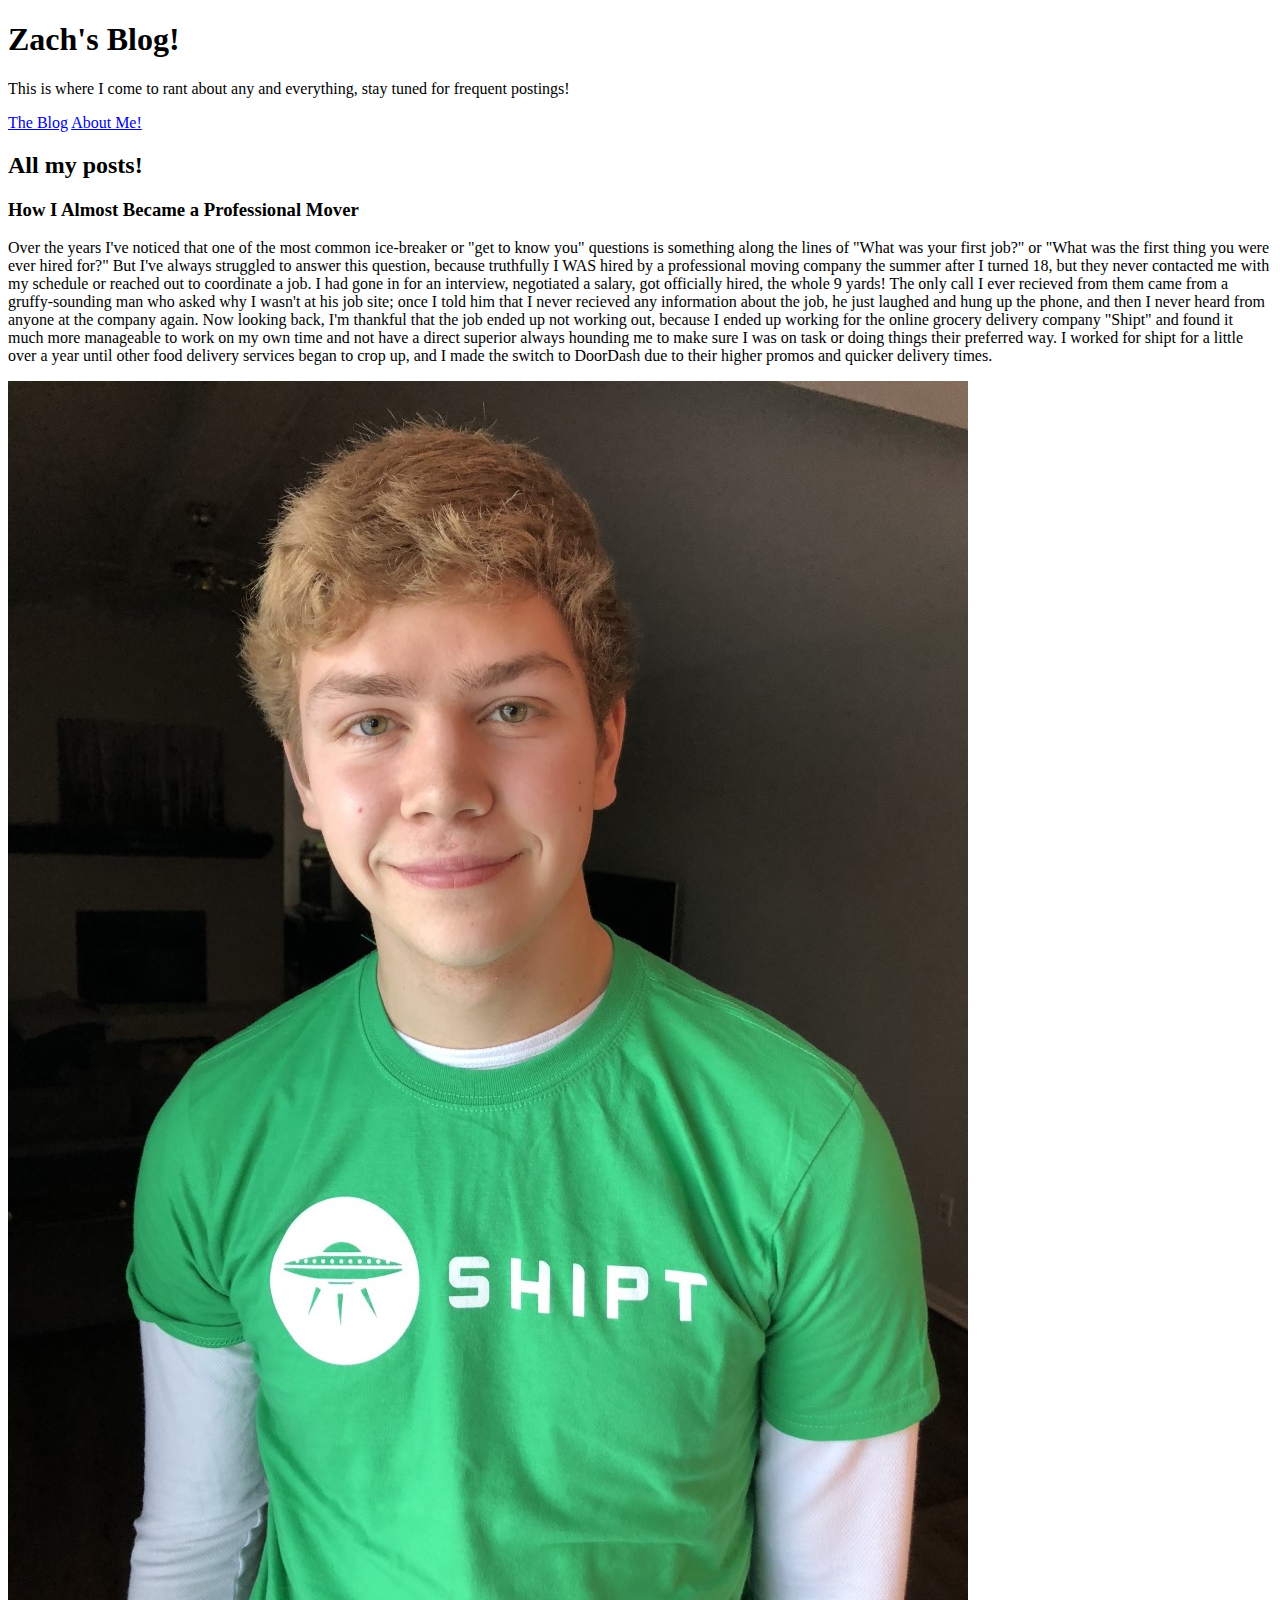
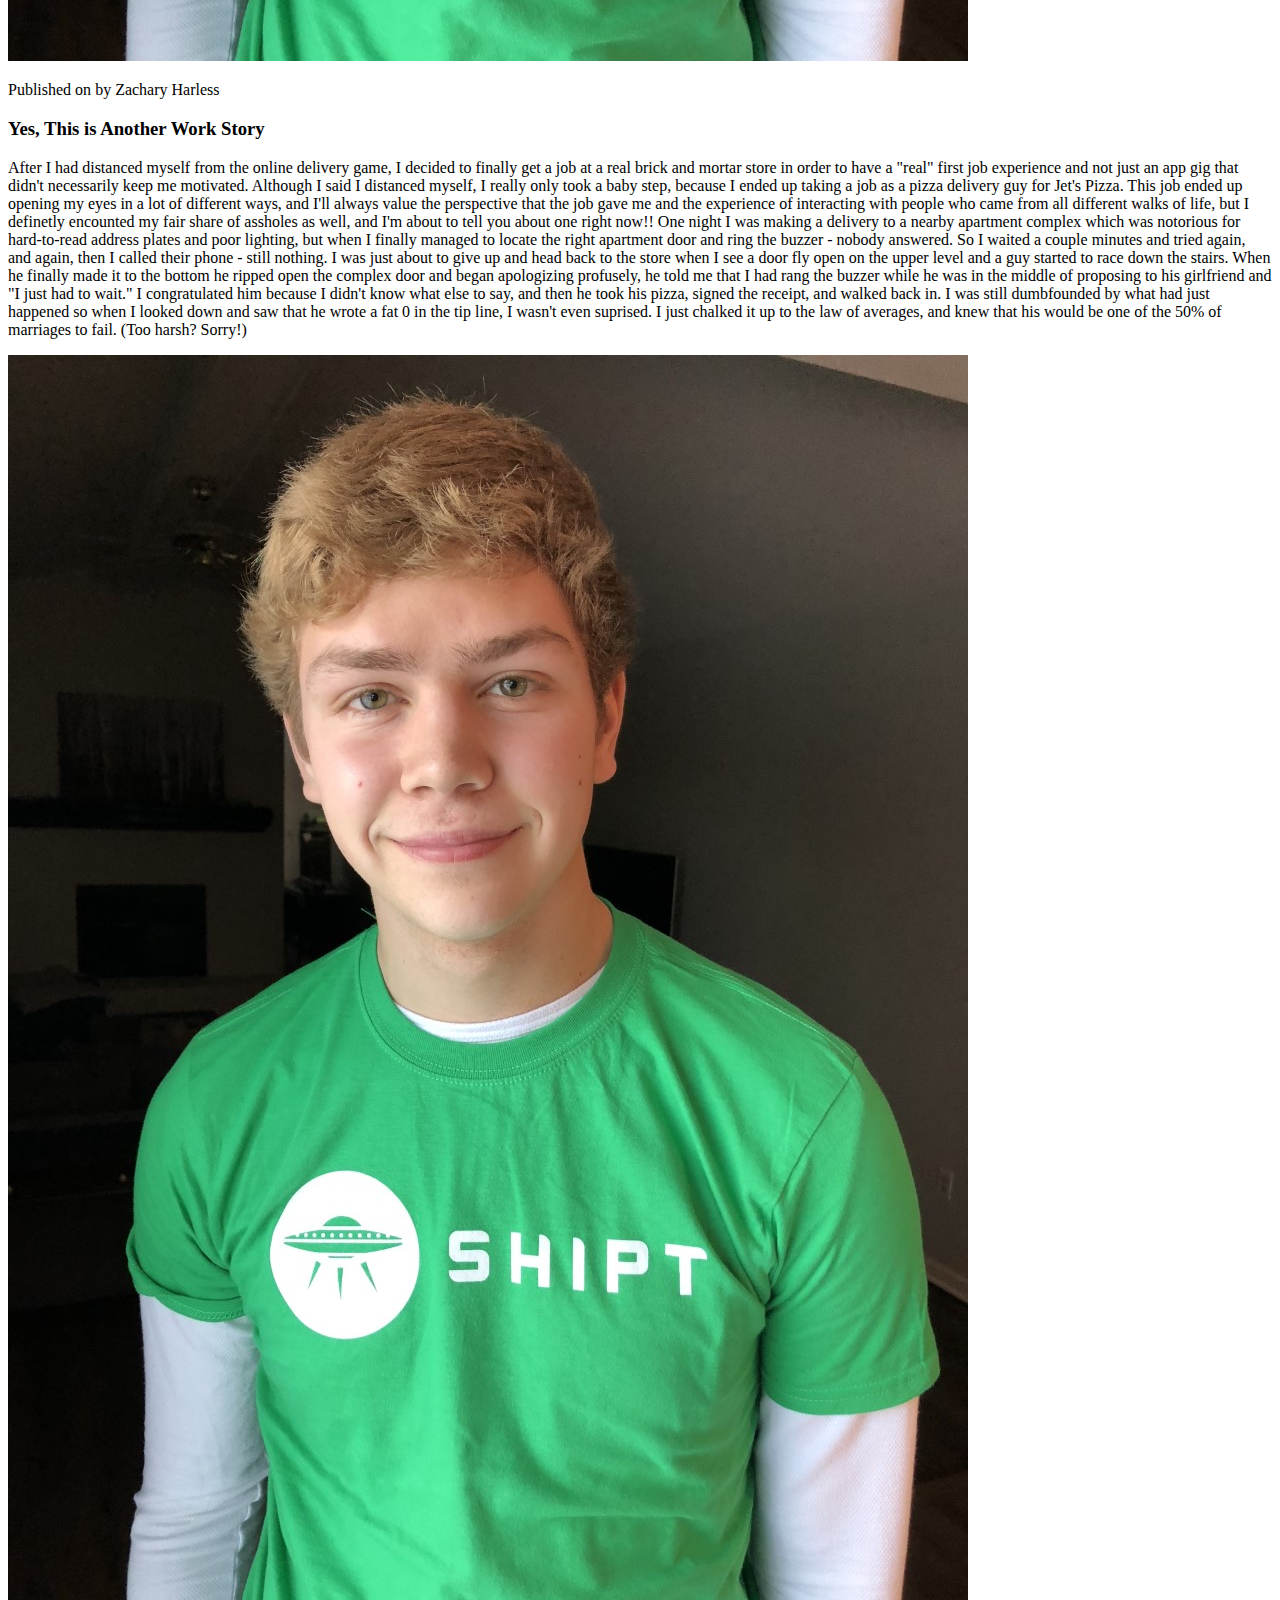
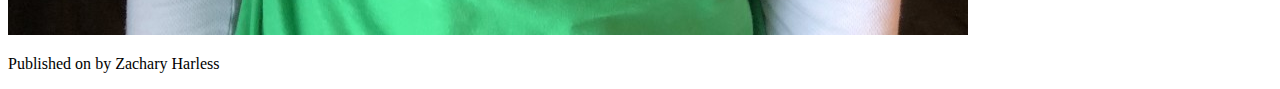
==== index.html @ 941eda1e "second commit (big fixes)" ====
<!DOCTYPE html>
<html lang="en">
<head>
    <meta charset="UTF-8">
    <meta http-equiv="X-UA-Compatible" content="IE=edge">
    <meta name="viewport" content="width=device-width, initial-scale=1.0">
    <meta name="author" content="Zachary Harless">
    <title>Document</title>
</head>
<body>
    <header>
        <h1> Zach's Blog!</h1>
        <p>This is where I come to rant about any and everything, stay tuned for frequent postings!</p>
    </header>
    <nav>
        <a href='index.html'>The Blog</a>
        <a href='about.html'>About Me!</a>
    </nav>
    <section> <h2>All my posts!</h2>
        <article>
            <h3> How I Almost Became a Professional Mover</h3>
            <p>Over the years I've noticed that one of the most common ice-breaker or "get to know you" questions is
                something along the lines of "What was your first job?" or "What was the first thing you were ever hired for?"
                But I've always struggled to answer this question, because truthfully I WAS hired by a professional moving
                company the summer after I turned 18, but they never contacted me with my schedule or reached out to coordinate a job.
                I had gone in for an interview, negotiated a salary, got officially hired, the whole 9 yards! The only call I ever recieved
                from them came from a gruffy-sounding man who asked why I wasn't at his job site; once I told him that I 
                never recieved any information about the job, he just laughed and hung up the phone, and then I never heard from anyone at
                the company again. Now looking back, I'm thankful that the job ended up not working out, because I ended up working for the 
                online grocery delivery company "Shipt" and found it much more manageable to work on my own time and not have a direct superior
                always hounding me to make sure I was on task or doing things their preferred way. I worked for shipt for a little over a year
                until other food delivery services began to crop up, and I made the switch to DoorDash due to their higher promos and quicker
                delivery times.
            </p>

            <p><img src="shipt.jpg" alt="Enjoy this picture of when I first started working at shipt!"></p>

            <p>Published on<time datetime="2021-10-14 21:00"></time> by Zachary Harless</p>
        </article>
        <article>
            <h3> Yes, This is Another Work Story</h3>
            <p> After I had distanced myself from the online delivery game, I decided to finally get a job at a real brick and mortar
                store in order to have a "real" first job experience and not just an app gig that didn't necessarily keep me motivated. Although
                I said I distanced myself, I really only took a baby step, because I ended up taking a job as a pizza delivery guy for Jet's Pizza.
                This job ended up opening my eyes in a lot of different ways, and I'll always value the perspective that the job gave me and the
                experience of interacting with people who came from all different walks of life, but I definetly encounted my fair share of assholes as well, and
                I'm about to tell you about one right now!! One night I was making a delivery to a nearby apartment complex which was notorious for hard-to-read
                address plates and poor lighting, but when I finally managed to locate the right apartment door and ring the buzzer - nobody answered. So I
                waited a couple minutes and tried again, and again, then I called their phone - still nothing. I was just about to give up and head back
                to the store when I see a door fly open on the upper level and a guy started to race down the stairs. When he finally made it to the bottom he ripped
                open the complex door and began apologizing profusely, he told me that I had rang the buzzer while he was in the middle of proposing to his girlfriend
                and "I just had to wait." I congratulated him because I didn't know what else to say, and then he took his pizza, signed the receipt, and walked back in.
                I was still dumbfounded by what had just happened so when I looked down and saw that he wrote a fat 0 in the tip line, I wasn't even suprised. I just chalked
                it up to the law of averages, and knew that his would be one of the 50% of marriages to fail. (Too harsh? Sorry!)
            </p>

            <p><img src="shipt.jpg" alt="Click the image to see what his girlfriend saw!"></p>

            <p>Published on<time datetime="2021-10-14 22:00"></time> by Zachary Harless</p>

        </article>
    </section>
</body>
</html>
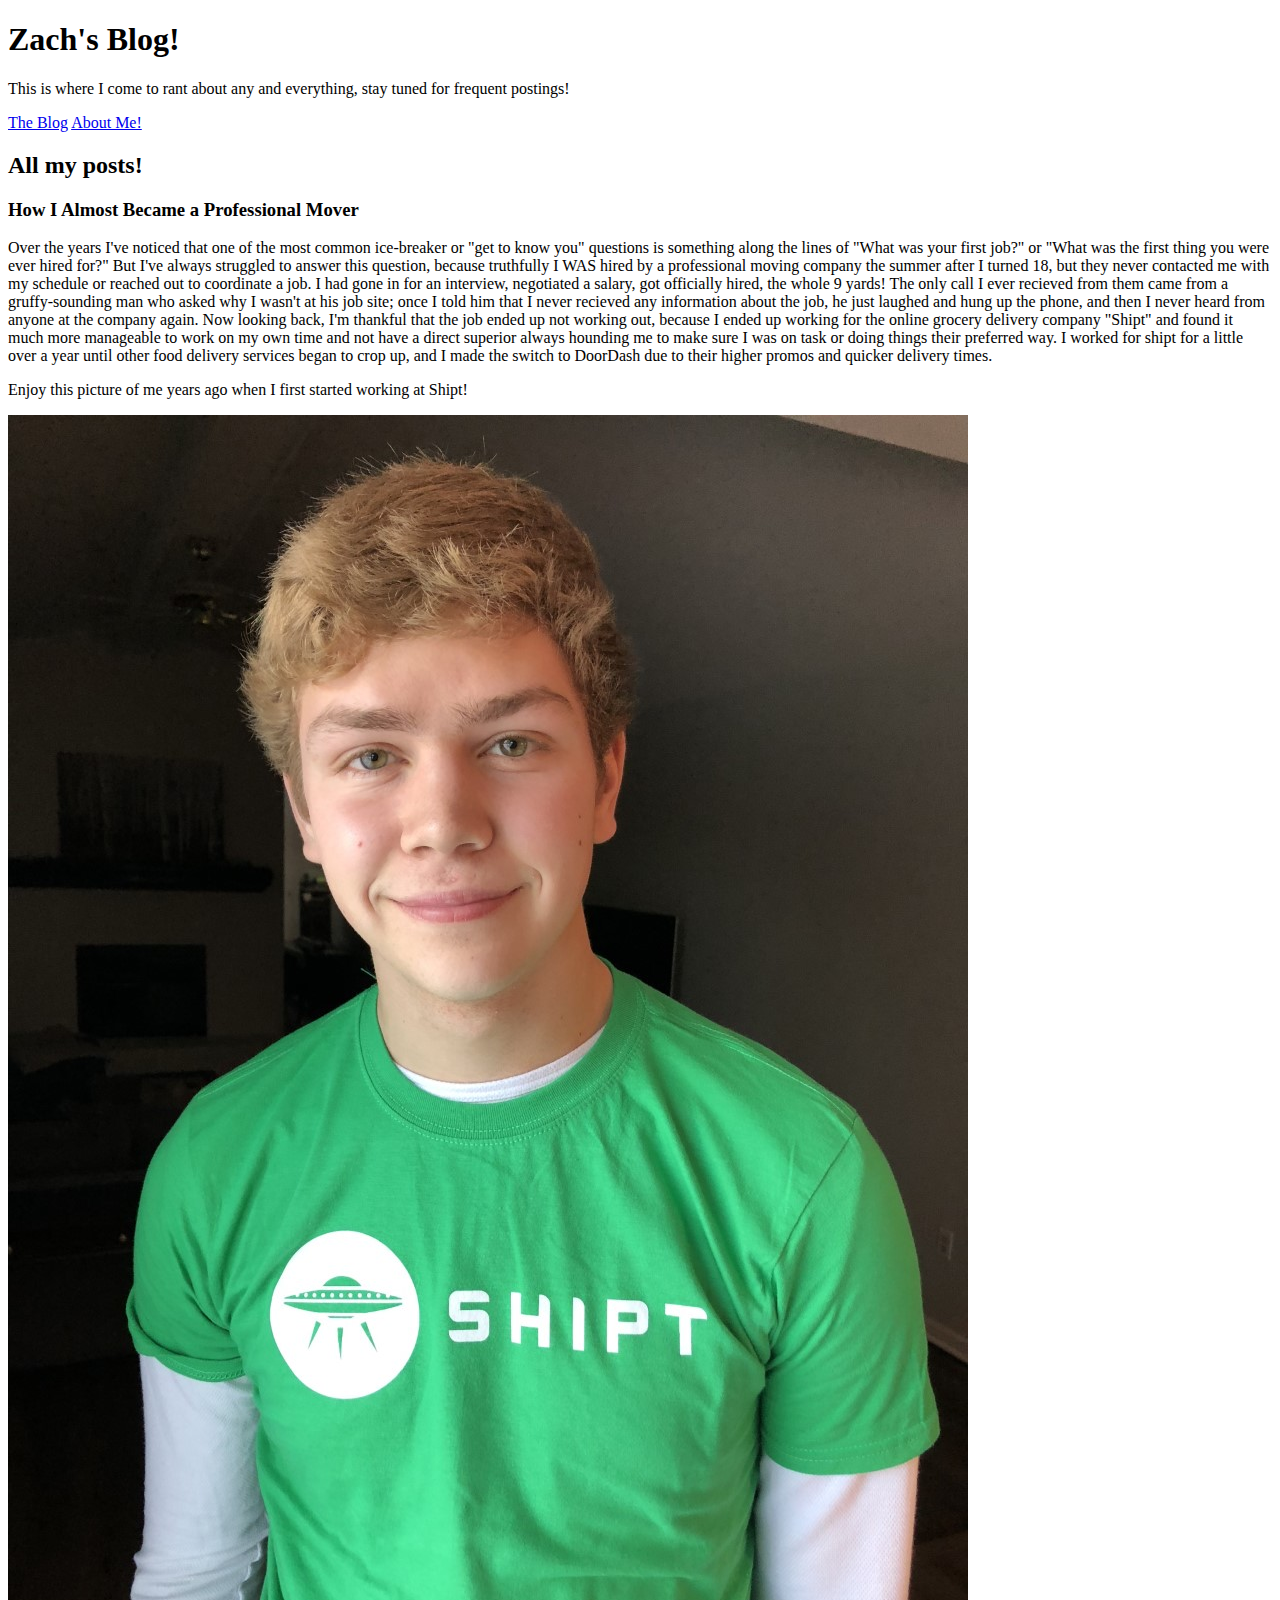
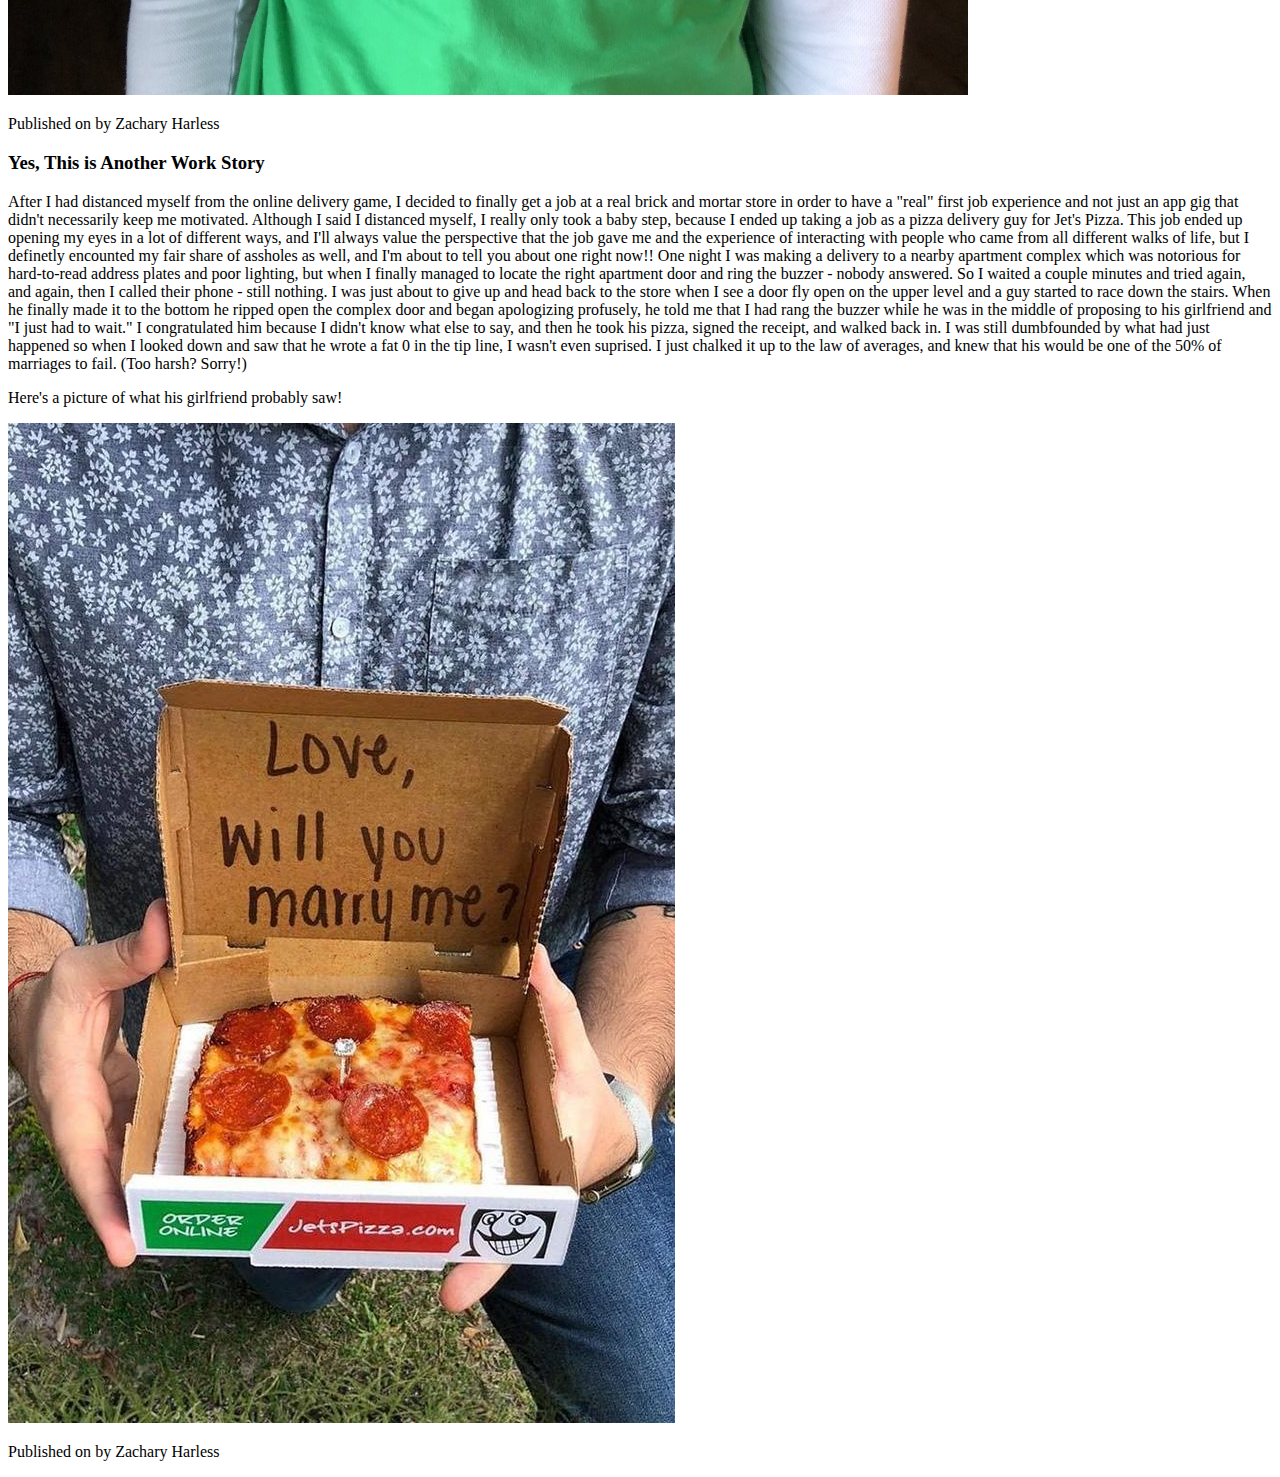
==== commit 353d9db5: "Fixed the pictures" ====
--- a/index.html
+++ b/index.html
@@ -33,6 +33,8 @@
                 delivery times.
             </p>
 
+            <p> Enjoy this picture of me years ago when I first started working at Shipt!</p>
+
             <p><img src="shipt.jpg" alt="Enjoy this picture of when I first started working at shipt!"></p>
 
             <p>Published on<time datetime="2021-10-14 21:00"></time> by Zachary Harless</p>
@@ -54,7 +56,9 @@
                 it up to the law of averages, and knew that his would be one of the 50% of marriages to fail. (Too harsh? Sorry!)
             </p>
 
-            <p><img src="shipt.jpg" alt="Click the image to see what his girlfriend saw!"></p>
+            <p>Here's a picture of what his girlfriend probably saw!</p>
+
+            <p><img src="pizzaring.jpg" alt="Click the image to see what his girlfriend saw!"></p>
 
             <p>Published on<time datetime="2021-10-14 22:00"></time> by Zachary Harless</p>
 
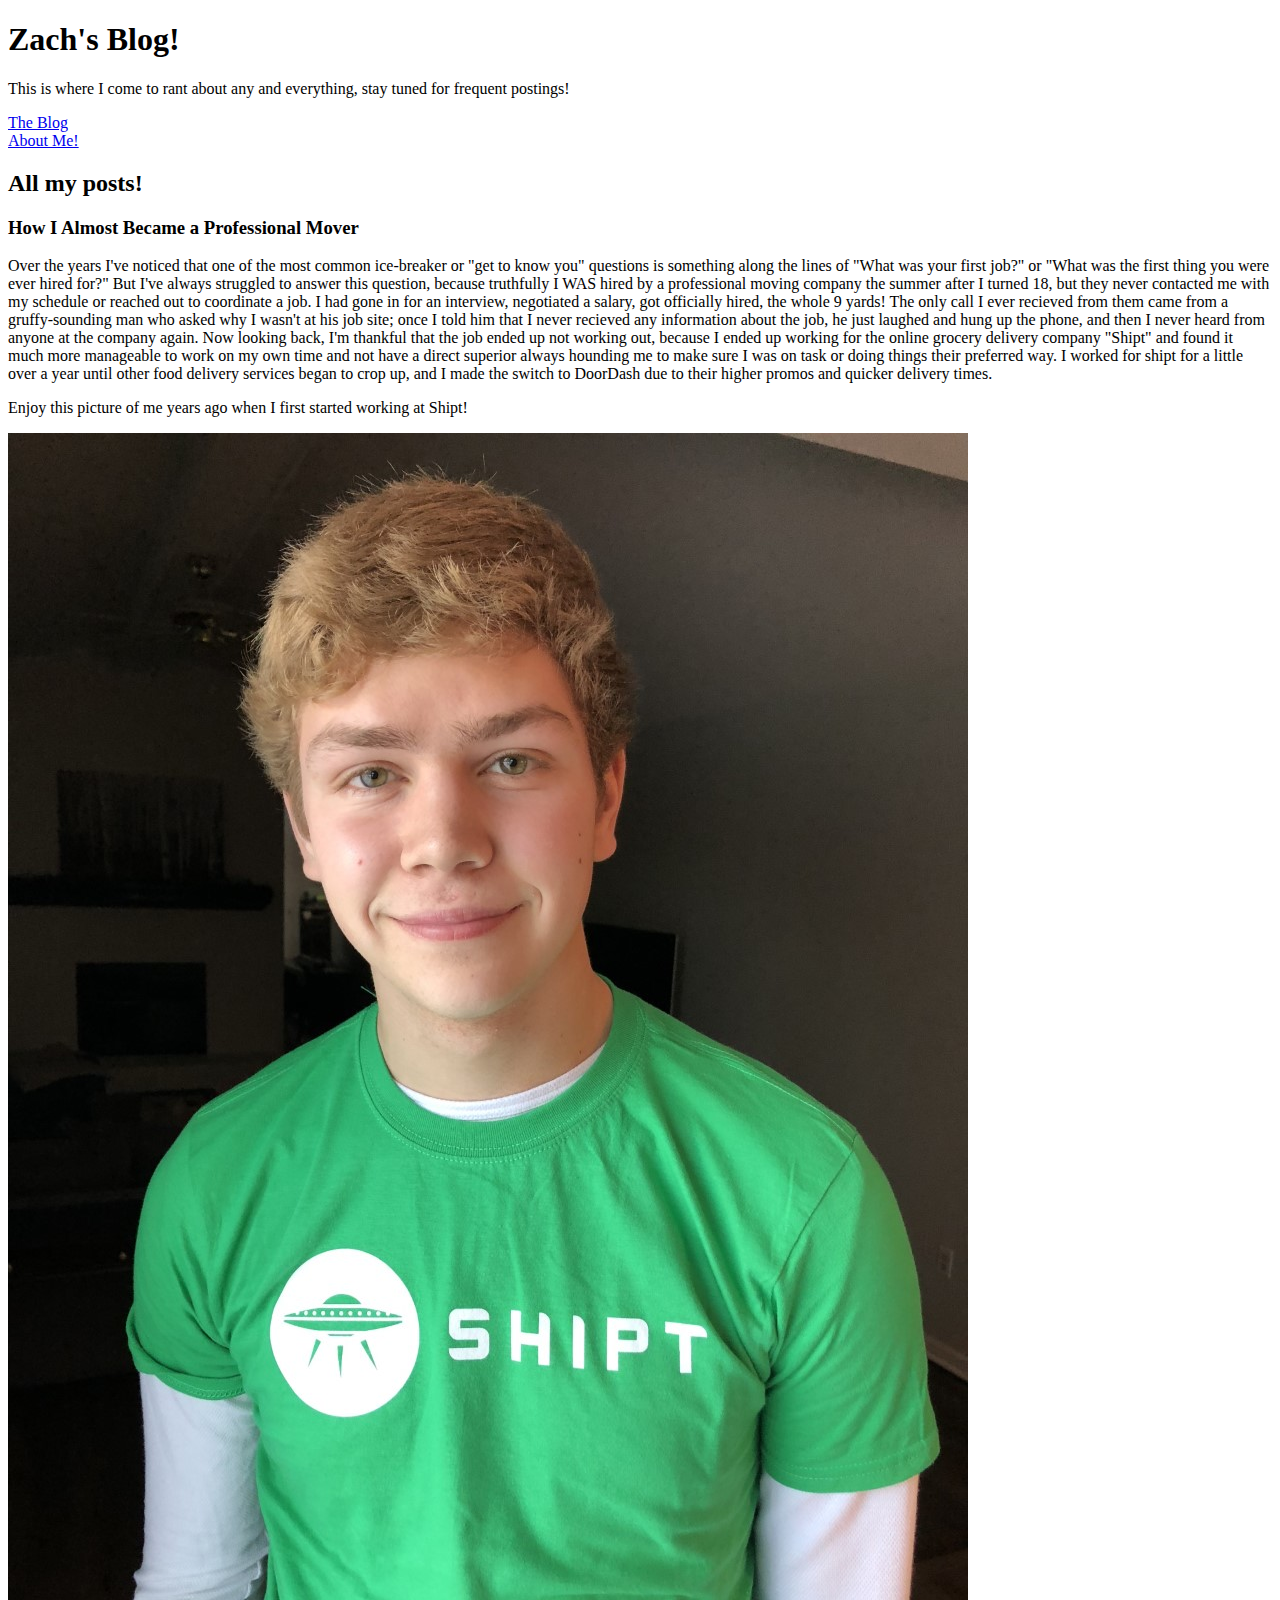
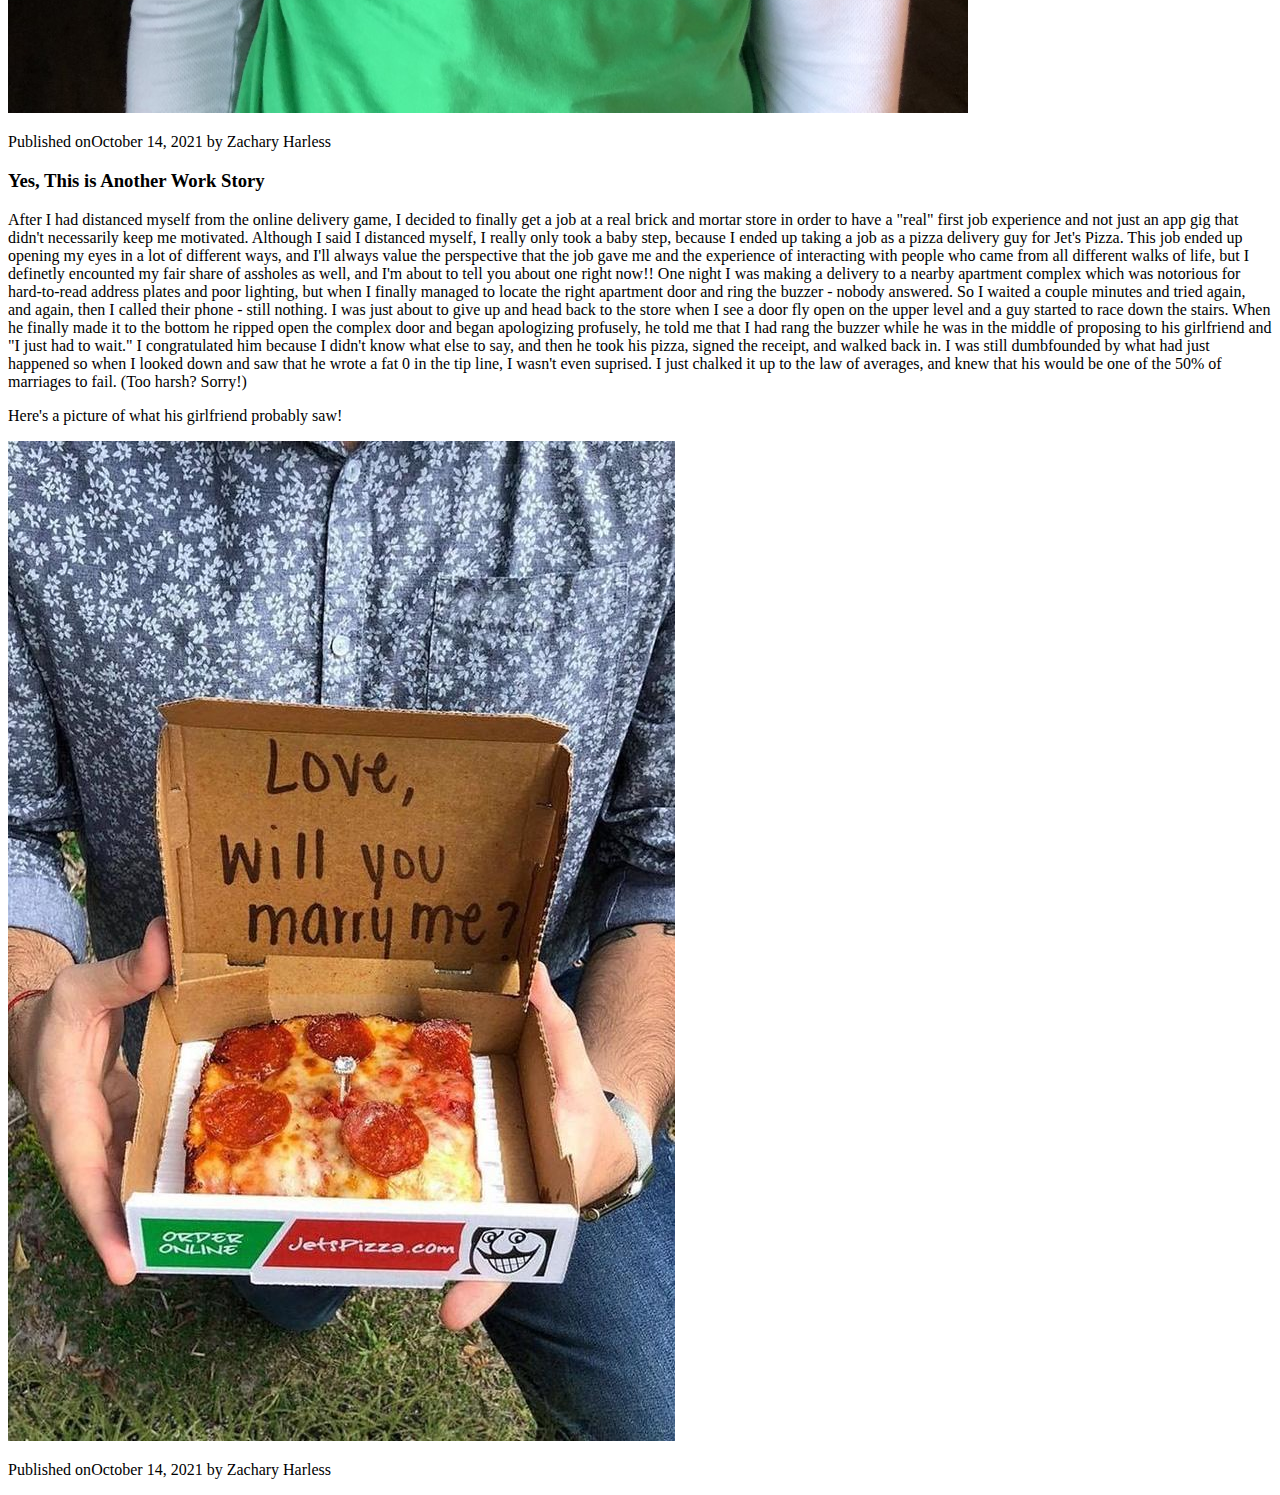
==== commit 33f7f576: "fixed published by date" ====
--- a/index.html
+++ b/index.html
@@ -13,7 +13,7 @@
         <p>This is where I come to rant about any and everything, stay tuned for frequent postings!</p>
     </header>
     <nav>
-        <a href='index.html'>The Blog</a>
+        <a href='index.html'>The Blog</a><br>
         <a href='about.html'>About Me!</a>
     </nav>
     <section> <h2>All my posts!</h2>
@@ -37,7 +37,7 @@
 
             <p><img src="shipt.jpg" alt="Enjoy this picture of when I first started working at shipt!"></p>
 
-            <p>Published on<time datetime="2021-10-14 21:00"></time> by Zachary Harless</p>
+            <p>Published on<time datetime="2021-10-14 21:00">October 14, 2021</time> by Zachary Harless</p>
         </article>
         <article>
             <h3> Yes, This is Another Work Story</h3>
@@ -60,7 +60,7 @@
 
             <p><img src="pizzaring.jpg" alt="Click the image to see what his girlfriend saw!"></p>
 
-            <p>Published on<time datetime="2021-10-14 22:00"></time> by Zachary Harless</p>
+            <p>Published on<time datetime="2021-10-14 22:00">October 14, 2021</time> by Zachary Harless</p>
 
         </article>
     </section>
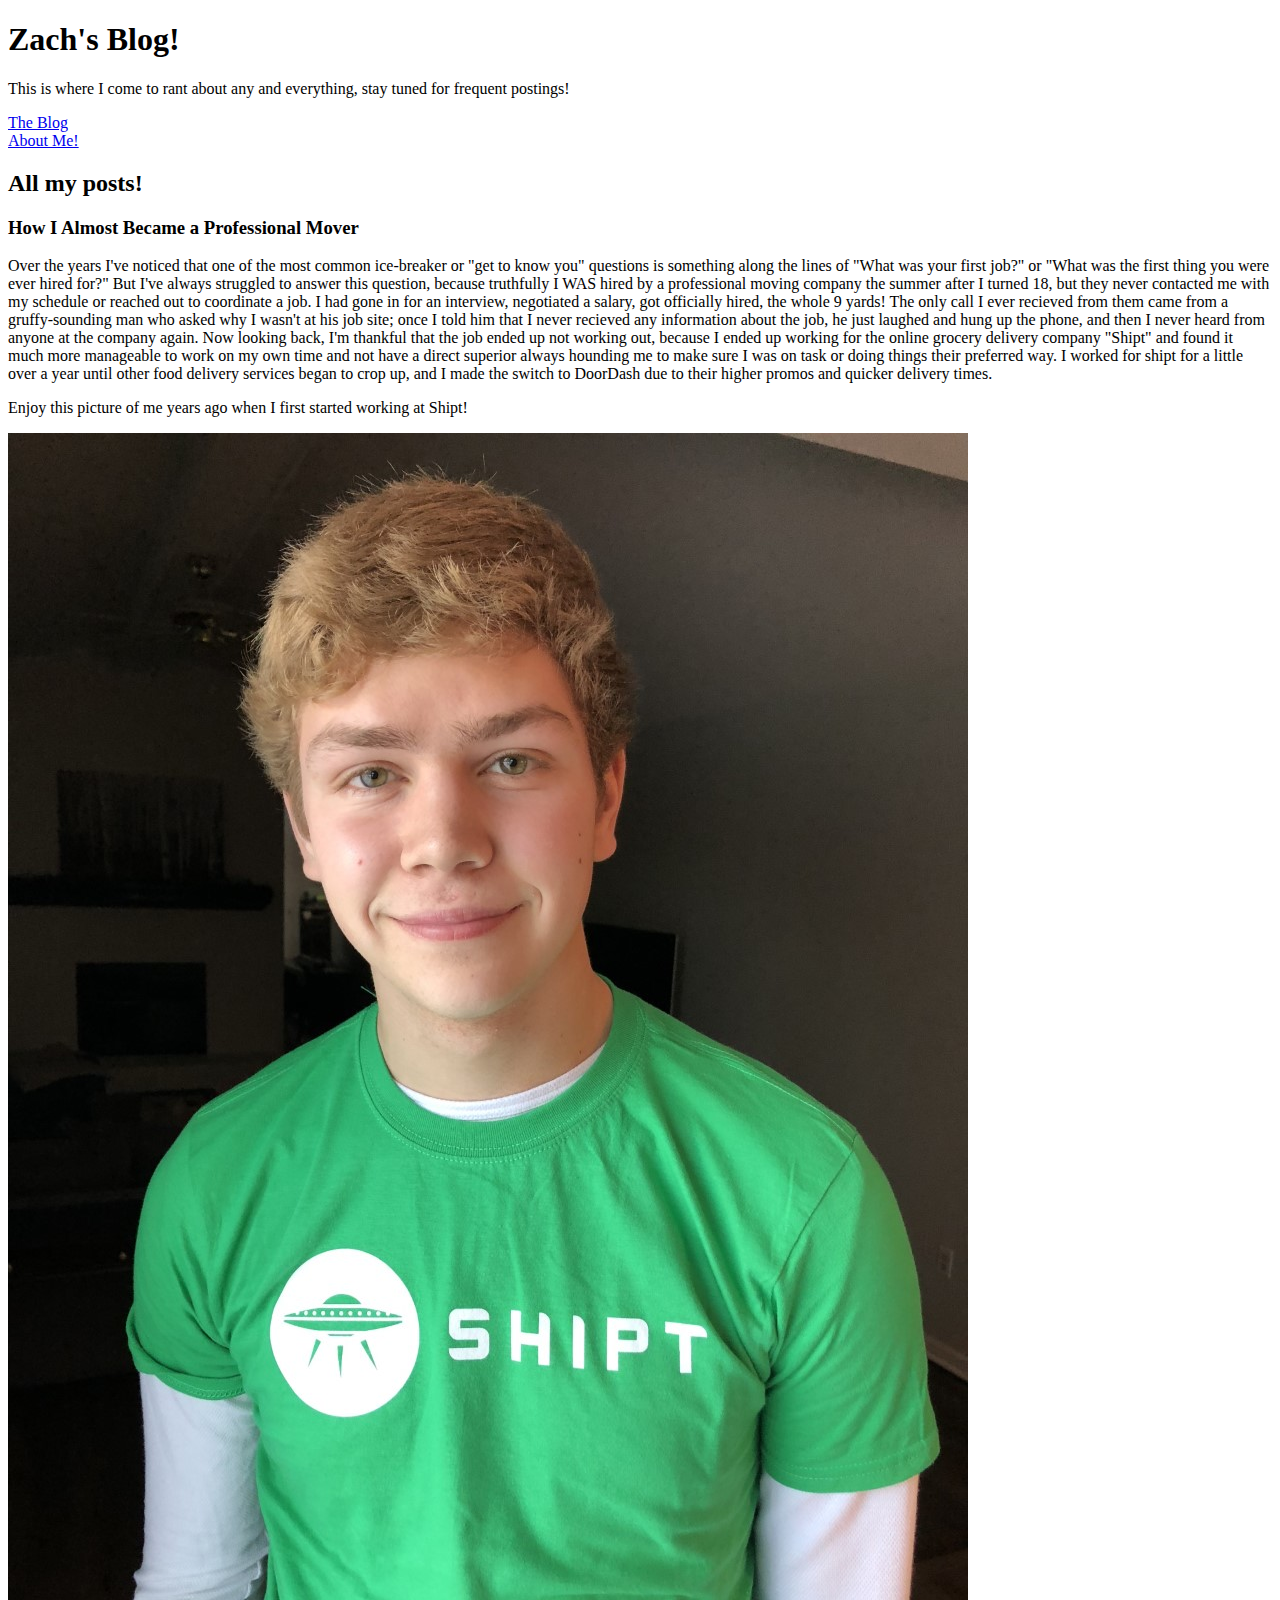
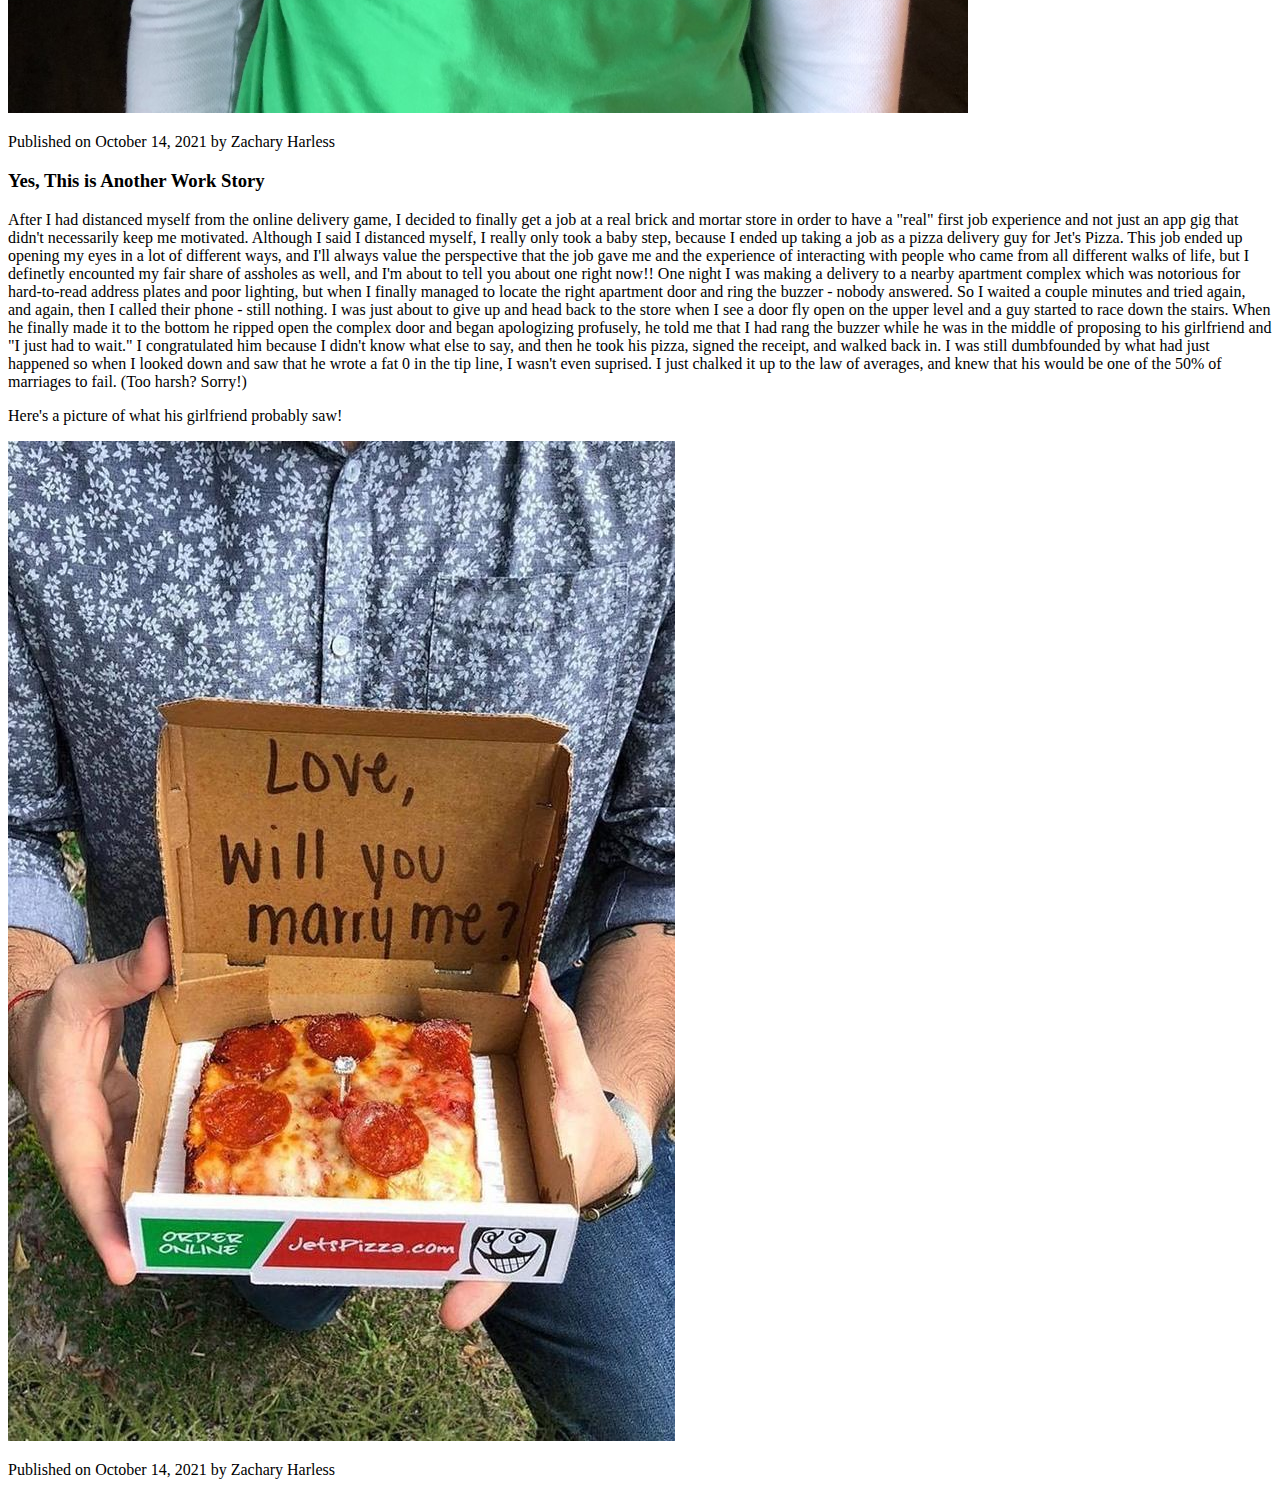
==== commit c64fa0dc: "added a space before the date" ====
--- a/index.html
+++ b/index.html
@@ -37,7 +37,7 @@
 
             <p><img src="shipt.jpg" alt="Enjoy this picture of when I first started working at shipt!"></p>
 
-            <p>Published on<time datetime="2021-10-14 21:00">October 14, 2021</time> by Zachary Harless</p>
+            <p>Published on<time datetime="2021-10-14 21:00"> October 14, 2021</time> by Zachary Harless</p>
         </article>
         <article>
             <h3> Yes, This is Another Work Story</h3>
@@ -60,7 +60,7 @@
 
             <p><img src="pizzaring.jpg" alt="Click the image to see what his girlfriend saw!"></p>
 
-            <p>Published on<time datetime="2021-10-14 22:00">October 14, 2021</time> by Zachary Harless</p>
+            <p>Published on<time datetime="2021-10-14 22:00"> October 14, 2021</time> by Zachary Harless</p>
 
         </article>
     </section>
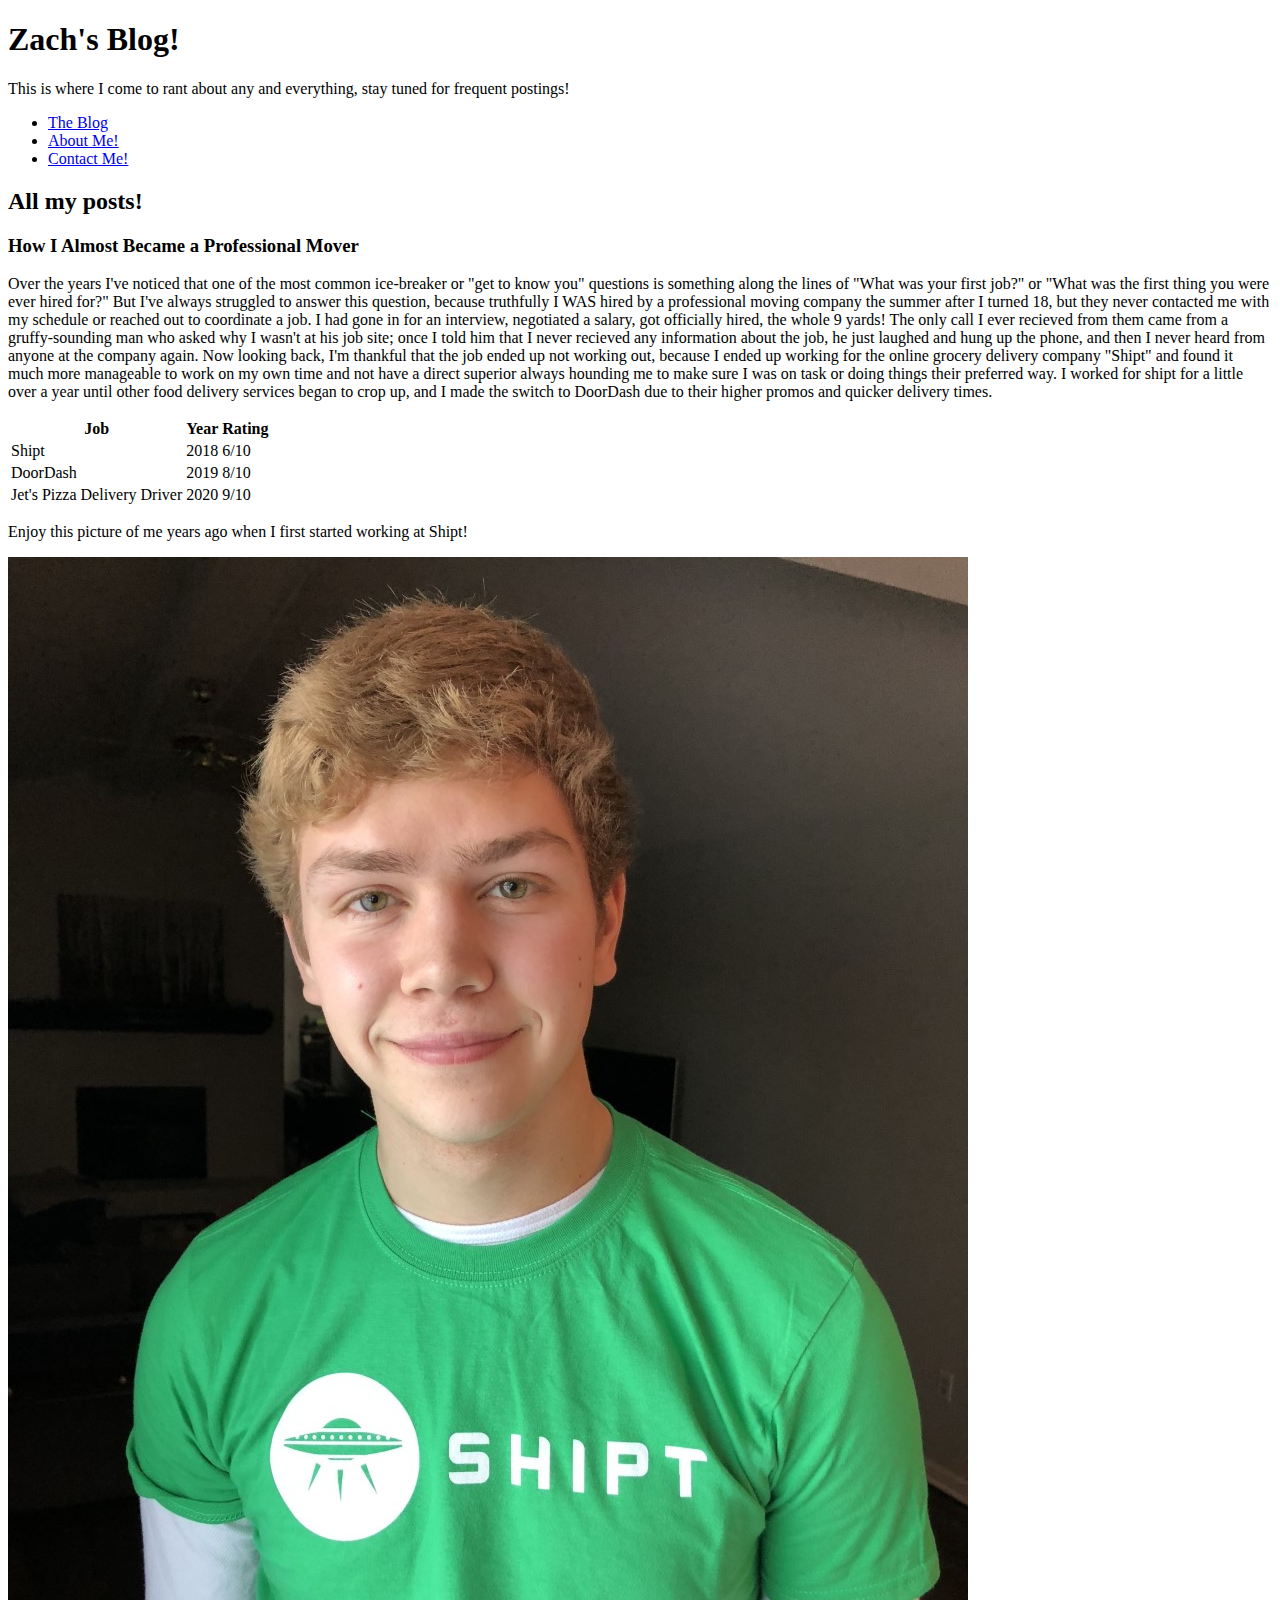
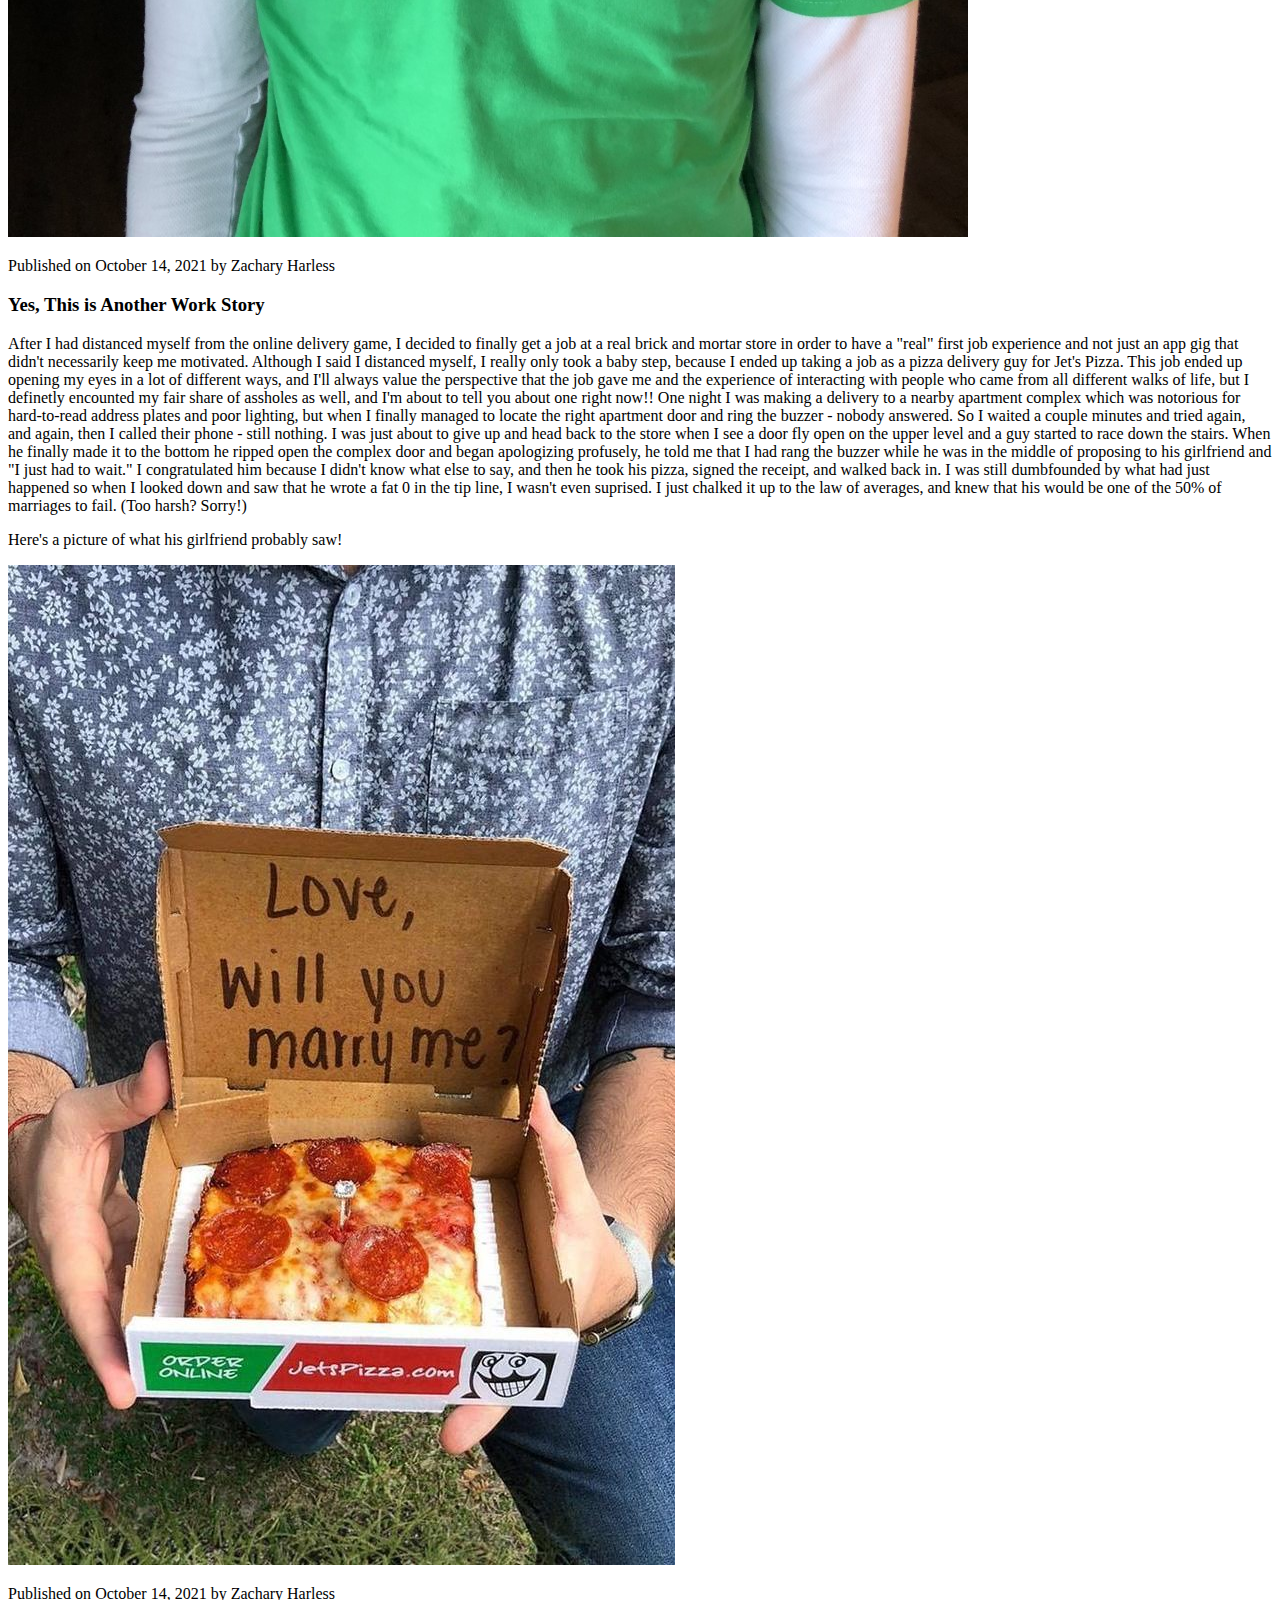
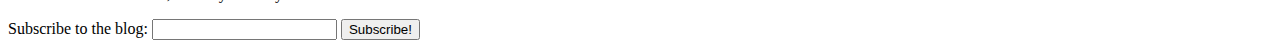
==== commit f5c0928f: "Added table and both forms" ====
--- a/index.html
+++ b/index.html
@@ -11,58 +11,96 @@
     <header>
         <h1> Zach's Blog!</h1>
         <p>This is where I come to rant about any and everything, stay tuned for frequent postings!</p>
+        <nav>
+            <ul>
+                <li>
+                    <a href='index.html'>The Blog</a><br>
+                </li>
+                <li>
+                    <a href='about.html'>About Me!</a>
+                </li>
+                <li>
+                    <a href='contact.html'>Contact Me!</a>
+                </li>
+            </ul>
+        </nav>
     </header>
-    <nav>
-        <a href='index.html'>The Blog</a><br>
-        <a href='about.html'>About Me!</a>
-    </nav>
-    <section> <h2>All my posts!</h2>
-        <article>
-            <h3> How I Almost Became a Professional Mover</h3>
-            <p>Over the years I've noticed that one of the most common ice-breaker or "get to know you" questions is
-                something along the lines of "What was your first job?" or "What was the first thing you were ever hired for?"
-                But I've always struggled to answer this question, because truthfully I WAS hired by a professional moving
-                company the summer after I turned 18, but they never contacted me with my schedule or reached out to coordinate a job.
-                I had gone in for an interview, negotiated a salary, got officially hired, the whole 9 yards! The only call I ever recieved
-                from them came from a gruffy-sounding man who asked why I wasn't at his job site; once I told him that I 
-                never recieved any information about the job, he just laughed and hung up the phone, and then I never heard from anyone at
-                the company again. Now looking back, I'm thankful that the job ended up not working out, because I ended up working for the 
-                online grocery delivery company "Shipt" and found it much more manageable to work on my own time and not have a direct superior
-                always hounding me to make sure I was on task or doing things their preferred way. I worked for shipt for a little over a year
-                until other food delivery services began to crop up, and I made the switch to DoorDash due to their higher promos and quicker
-                delivery times.
-            </p>
+    <h2>All my posts!</h2>
+    <section> 
+        <h3> How I Almost Became a Professional Mover</h3>
+        <p>Over the years I've noticed that one of the most common ice-breaker or "get to know you" questions is
+            something along the lines of "What was your first job?" or "What was the first thing you were ever hired for?"
+            But I've always struggled to answer this question, because truthfully I WAS hired by a professional moving
+            company the summer after I turned 18, but they never contacted me with my schedule or reached out to coordinate a job.
+            I had gone in for an interview, negotiated a salary, got officially hired, the whole 9 yards! The only call I ever recieved
+            from them came from a gruffy-sounding man who asked why I wasn't at his job site; once I told him that I 
+            never recieved any information about the job, he just laughed and hung up the phone, and then I never heard from anyone at
+            the company again. Now looking back, I'm thankful that the job ended up not working out, because I ended up working for the 
+            online grocery delivery company "Shipt" and found it much more manageable to work on my own time and not have a direct superior
+            always hounding me to make sure I was on task or doing things their preferred way. I worked for shipt for a little over a year
+            until other food delivery services began to crop up, and I made the switch to DoorDash due to their higher promos and quicker
+            delivery times.
+        </p>
 
-            <p> Enjoy this picture of me years ago when I first started working at Shipt!</p>
+        <table>
+            <tr>
+                <th>Job</th>
+                <th>Year</th>
+                <th>Rating</th>
+            </tr>
+            <tr>
+                <td>Shipt</td>
+                <td>2018</td>
+                <td>6/10</td>
+            </tr>
+            <tr>
+                <td>DoorDash</td>
+                <td>2019</td>
+                <td>8/10</td>
+            </tr>
+            <tr>
+                <td>Jet's Pizza Delivery Driver</td>
+                <td>2020</td>
+                <td>9/10</td>
+            </tr>
+        </table>
 
-            <p><img src="shipt.jpg" alt="Enjoy this picture of when I first started working at shipt!"></p>
+        <p> Enjoy this picture of me years ago when I first started working at Shipt!</p>
 
-            <p>Published on<time datetime="2021-10-14 21:00"> October 14, 2021</time> by Zachary Harless</p>
-        </article>
-        <article>
-            <h3> Yes, This is Another Work Story</h3>
-            <p> After I had distanced myself from the online delivery game, I decided to finally get a job at a real brick and mortar
-                store in order to have a "real" first job experience and not just an app gig that didn't necessarily keep me motivated. Although
-                I said I distanced myself, I really only took a baby step, because I ended up taking a job as a pizza delivery guy for Jet's Pizza.
-                This job ended up opening my eyes in a lot of different ways, and I'll always value the perspective that the job gave me and the
-                experience of interacting with people who came from all different walks of life, but I definetly encounted my fair share of assholes as well, and
-                I'm about to tell you about one right now!! One night I was making a delivery to a nearby apartment complex which was notorious for hard-to-read
-                address plates and poor lighting, but when I finally managed to locate the right apartment door and ring the buzzer - nobody answered. So I
-                waited a couple minutes and tried again, and again, then I called their phone - still nothing. I was just about to give up and head back
-                to the store when I see a door fly open on the upper level and a guy started to race down the stairs. When he finally made it to the bottom he ripped
-                open the complex door and began apologizing profusely, he told me that I had rang the buzzer while he was in the middle of proposing to his girlfriend
-                and "I just had to wait." I congratulated him because I didn't know what else to say, and then he took his pizza, signed the receipt, and walked back in.
-                I was still dumbfounded by what had just happened so when I looked down and saw that he wrote a fat 0 in the tip line, I wasn't even suprised. I just chalked
-                it up to the law of averages, and knew that his would be one of the 50% of marriages to fail. (Too harsh? Sorry!)
-            </p>
+        <p><img src="shipt.jpg" alt="Enjoy this picture of when I first started working at shipt!"></p>
 
-            <p>Here's a picture of what his girlfriend probably saw!</p>
+        <p>Published on<time datetime="2021-10-14 21:00"> October 14, 2021</time> by Zachary Harless</p>
+    </section>
+    <section>
+        <h3> Yes, This is Another Work Story</h3>
+        <p> After I had distanced myself from the online delivery game, I decided to finally get a job at a real brick and mortar
+            store in order to have a "real" first job experience and not just an app gig that didn't necessarily keep me motivated. Although
+            I said I distanced myself, I really only took a baby step, because I ended up taking a job as a pizza delivery guy for Jet's Pizza.
+            This job ended up opening my eyes in a lot of different ways, and I'll always value the perspective that the job gave me and the
+            experience of interacting with people who came from all different walks of life, but I definetly encounted my fair share of assholes as well, and
+            I'm about to tell you about one right now!! One night I was making a delivery to a nearby apartment complex which was notorious for hard-to-read
+            address plates and poor lighting, but when I finally managed to locate the right apartment door and ring the buzzer - nobody answered. So I
+            waited a couple minutes and tried again, and again, then I called their phone - still nothing. I was just about to give up and head back
+            to the store when I see a door fly open on the upper level and a guy started to race down the stairs. When he finally made it to the bottom he ripped
+            open the complex door and began apologizing profusely, he told me that I had rang the buzzer while he was in the middle of proposing to his girlfriend
+            and "I just had to wait." I congratulated him because I didn't know what else to say, and then he took his pizza, signed the receipt, and walked back in.
+            I was still dumbfounded by what had just happened so when I looked down and saw that he wrote a fat 0 in the tip line, I wasn't even suprised. I just chalked
+            it up to the law of averages, and knew that his would be one of the 50% of marriages to fail. (Too harsh? Sorry!)
+        </p>
 
-            <p><img src="pizzaring.jpg" alt="Click the image to see what his girlfriend saw!"></p>
+        <p>Here's a picture of what his girlfriend probably saw!</p>
 
-            <p>Published on<time datetime="2021-10-14 22:00"> October 14, 2021</time> by Zachary Harless</p>
+        <p><img src="pizzaring.jpg" alt="Click the image to see what his girlfriend saw!"></p>
 
-        </article>
+        <p>Published on<time datetime="2021-10-14 22:00"> October 14, 2021</time> by Zachary Harless</p>
+    </section>
+    <section>
+        <form>
+            <label>Subscribe to the blog:
+                <input type="text">
+            </label>
+            <button>Subscribe!</button>
+        </form>
     </section>
 </body>
 </html>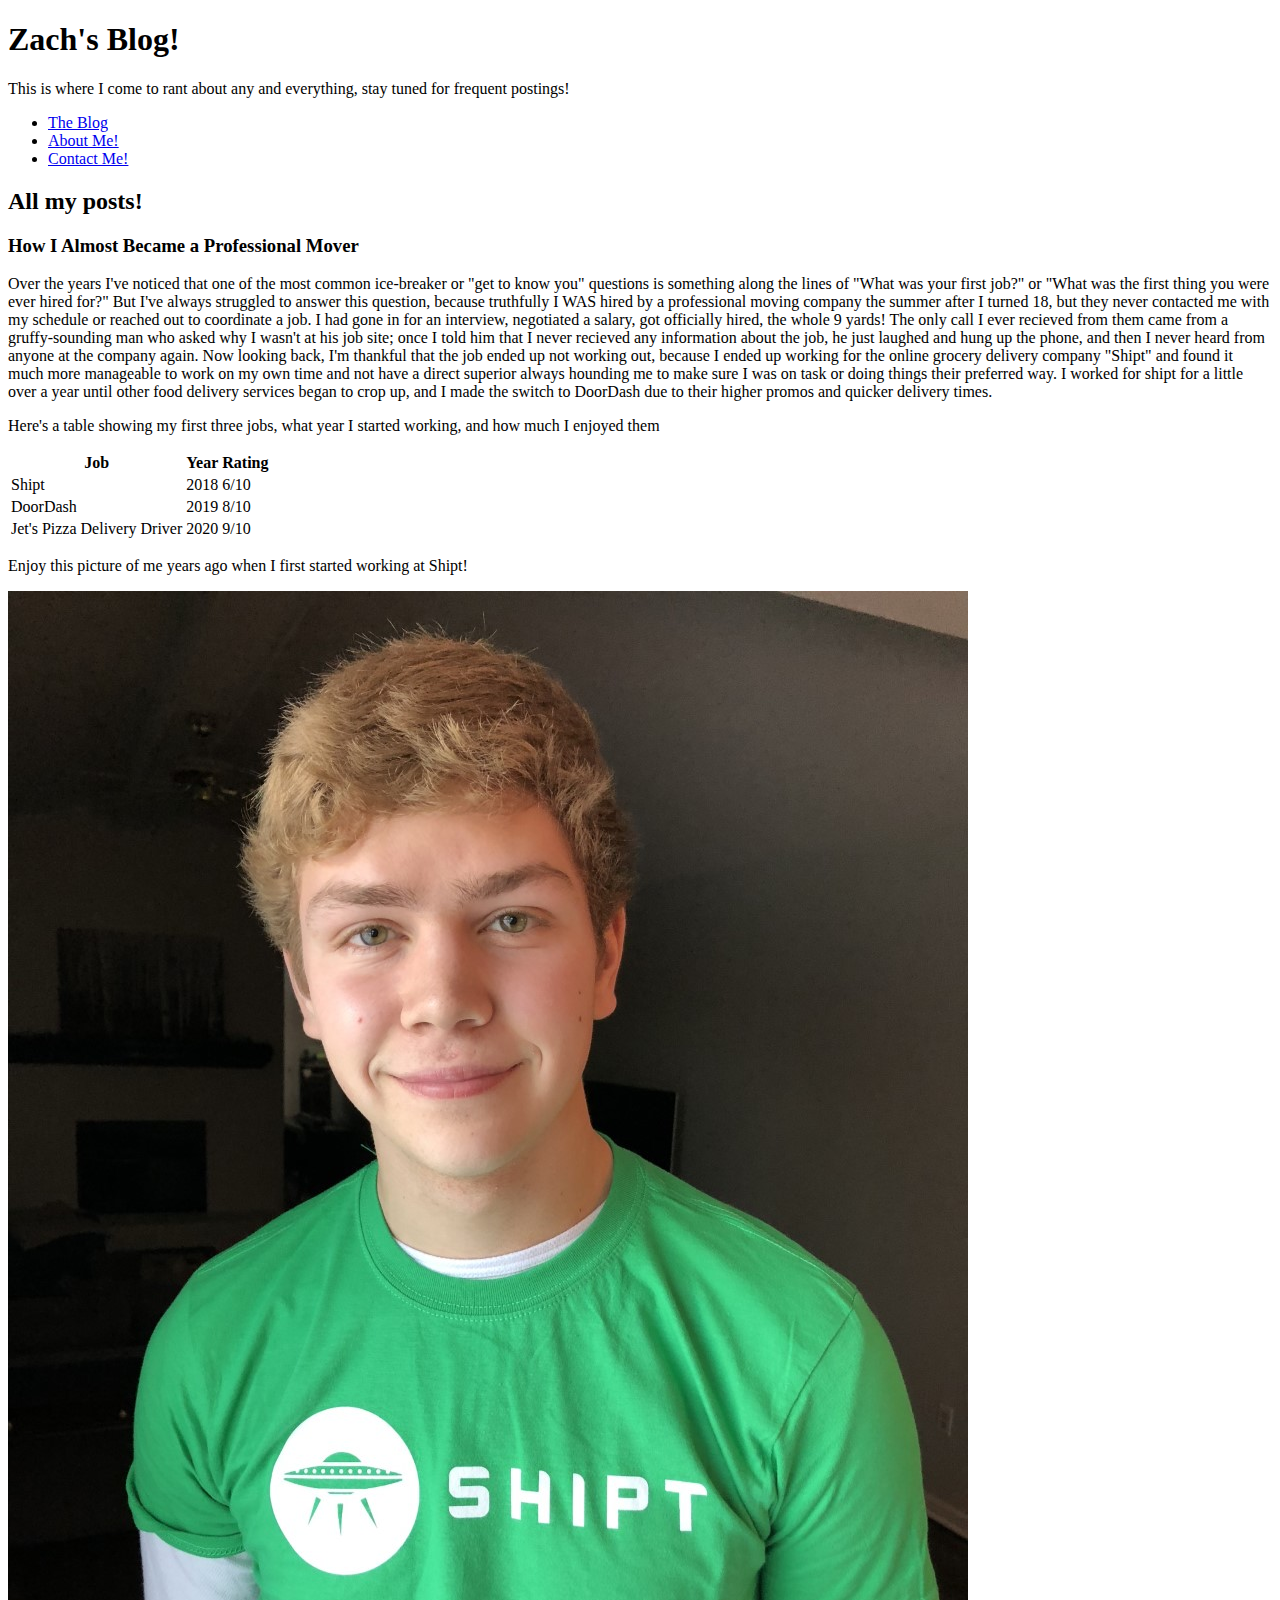
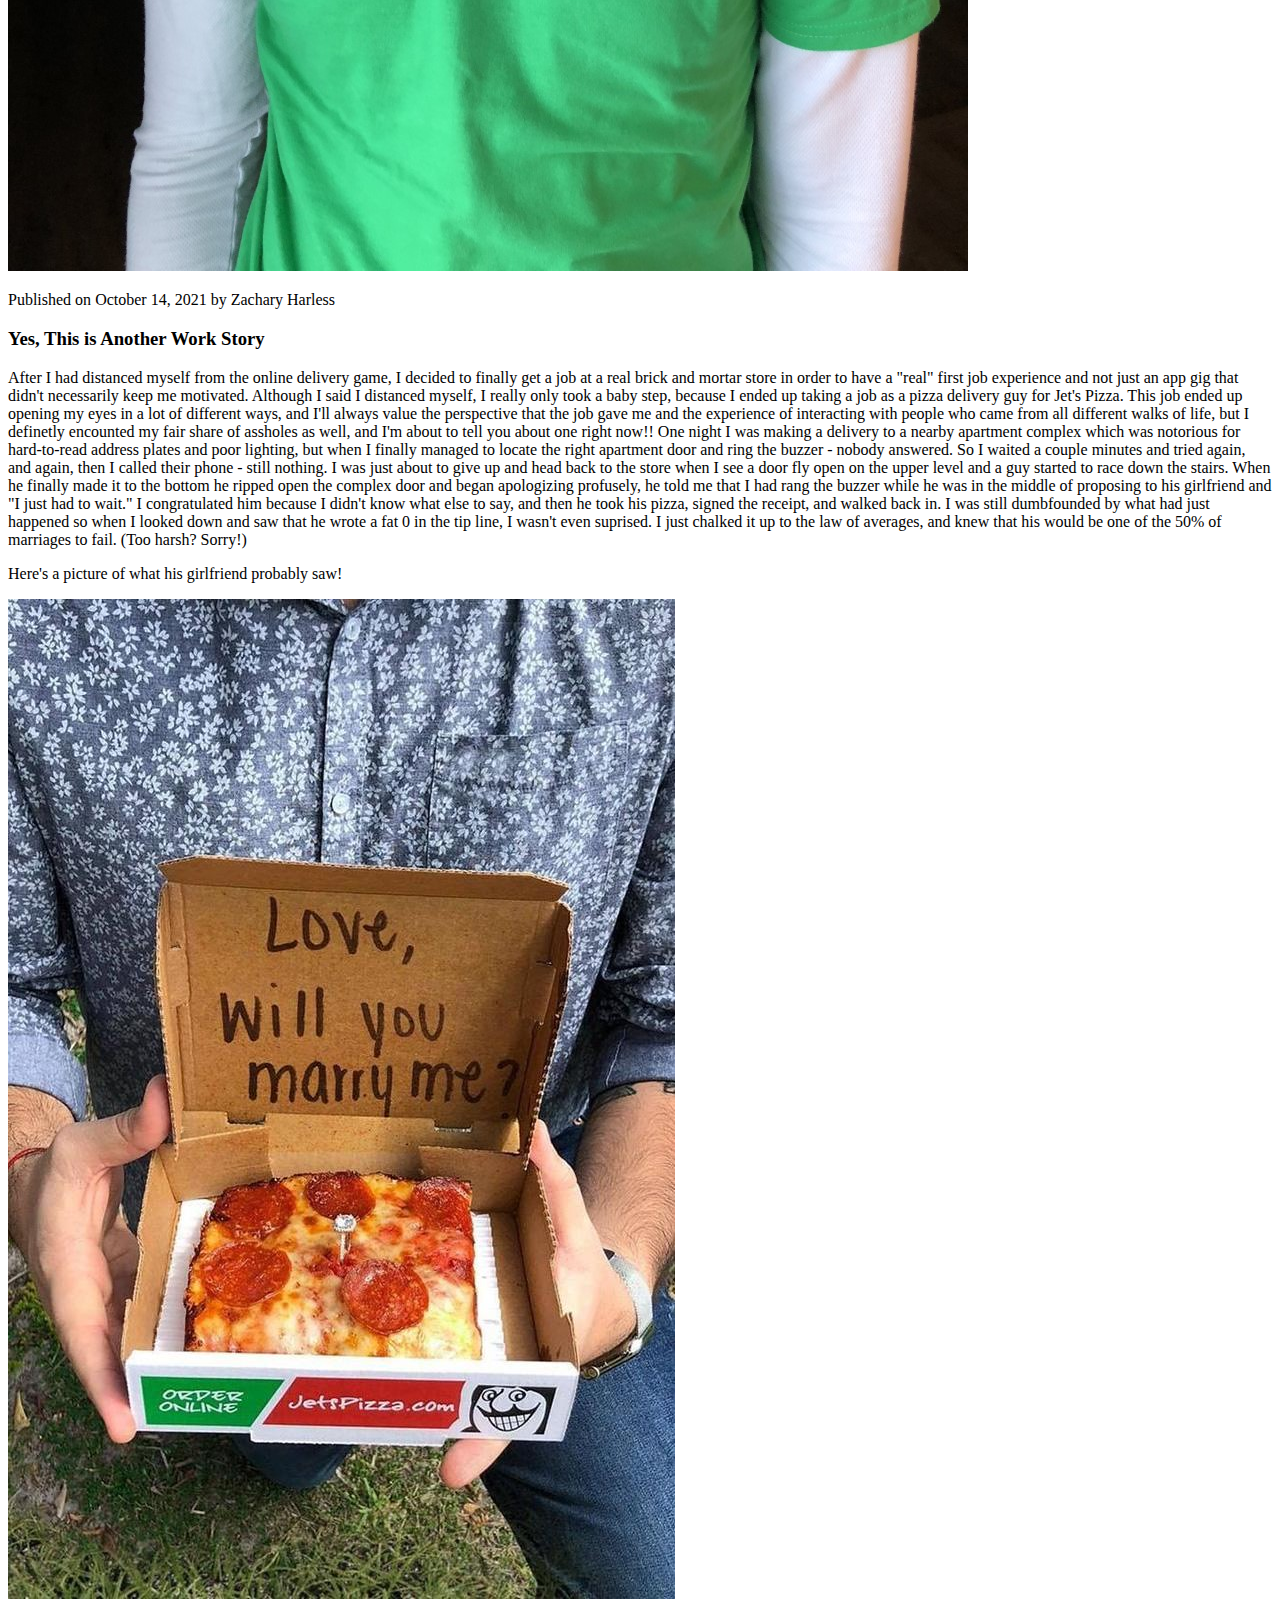
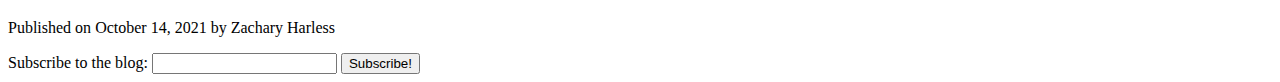
==== commit 4fd2cc7d: "Turned contact form into a list" ====
--- a/index.html
+++ b/index.html
@@ -41,7 +41,7 @@
             until other food delivery services began to crop up, and I made the switch to DoorDash due to their higher promos and quicker
             delivery times.
         </p>
-
+        <p>Here's a table showing my first three jobs, what year I started working, and how much I enjoyed them</p>
         <table>
             <tr>
                 <th>Job</th>
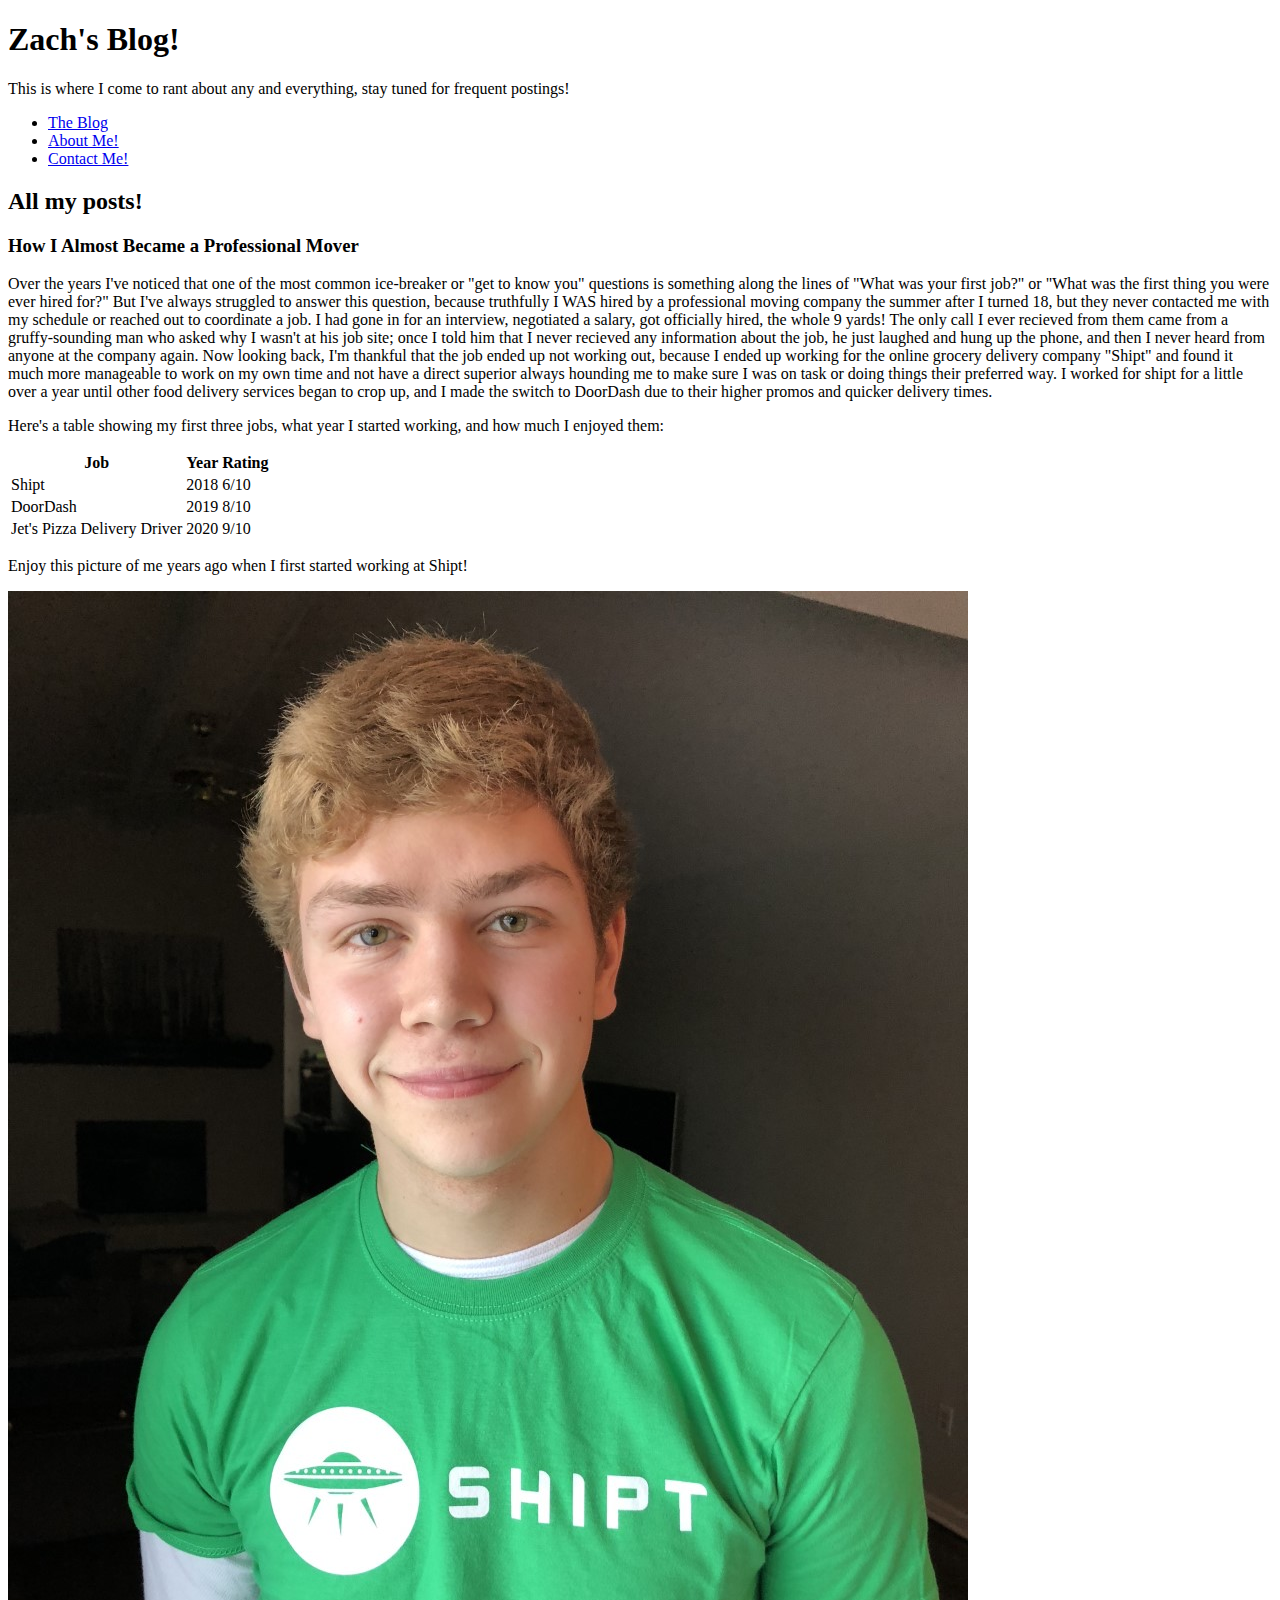
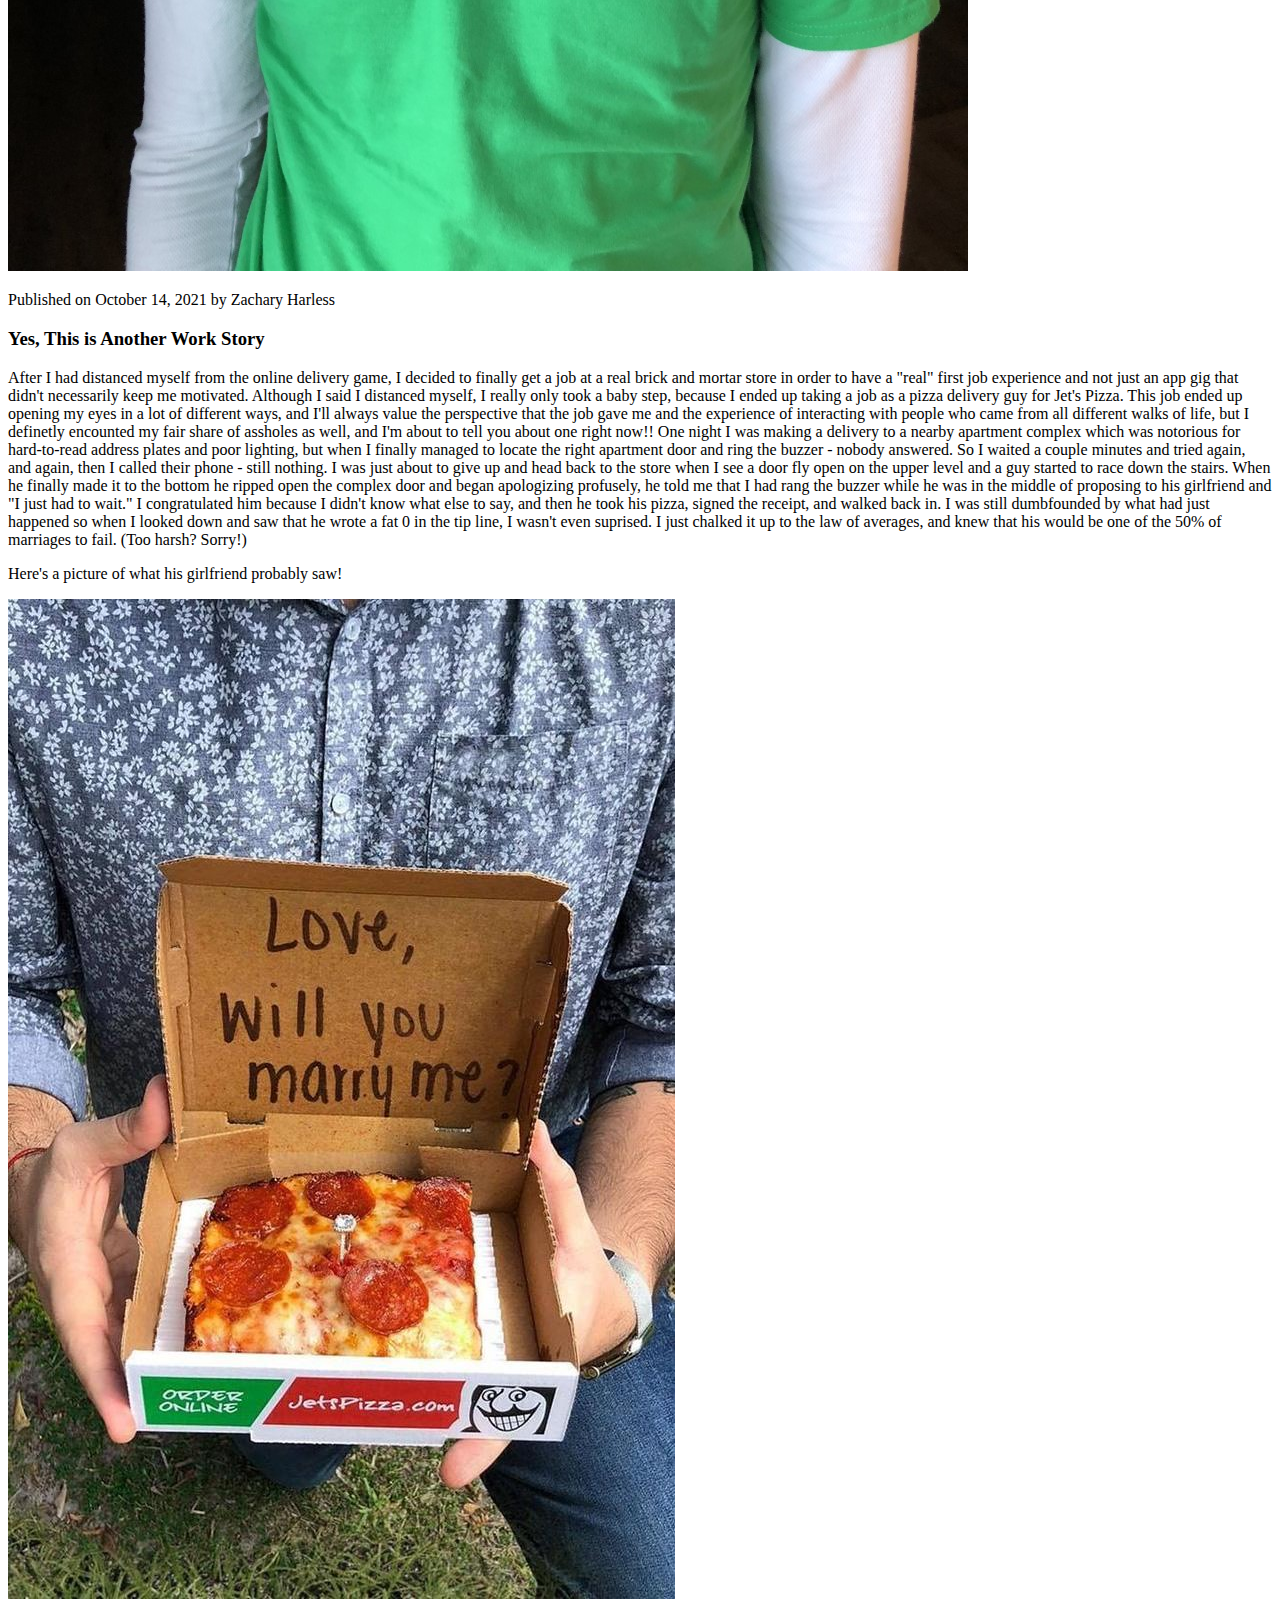
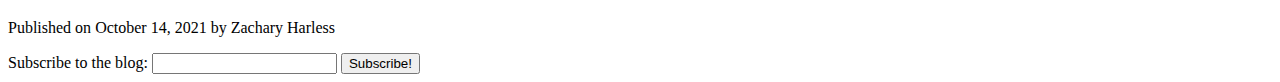
==== commit 589162c9: "final changes" ====
--- a/index.html
+++ b/index.html
@@ -41,7 +41,7 @@
             until other food delivery services began to crop up, and I made the switch to DoorDash due to their higher promos and quicker
             delivery times.
         </p>
-        <p>Here's a table showing my first three jobs, what year I started working, and how much I enjoyed them</p>
+        <p>Here's a table showing my first three jobs, what year I started working, and how much I enjoyed them:</p>
         <table>
             <tr>
                 <th>Job</th>
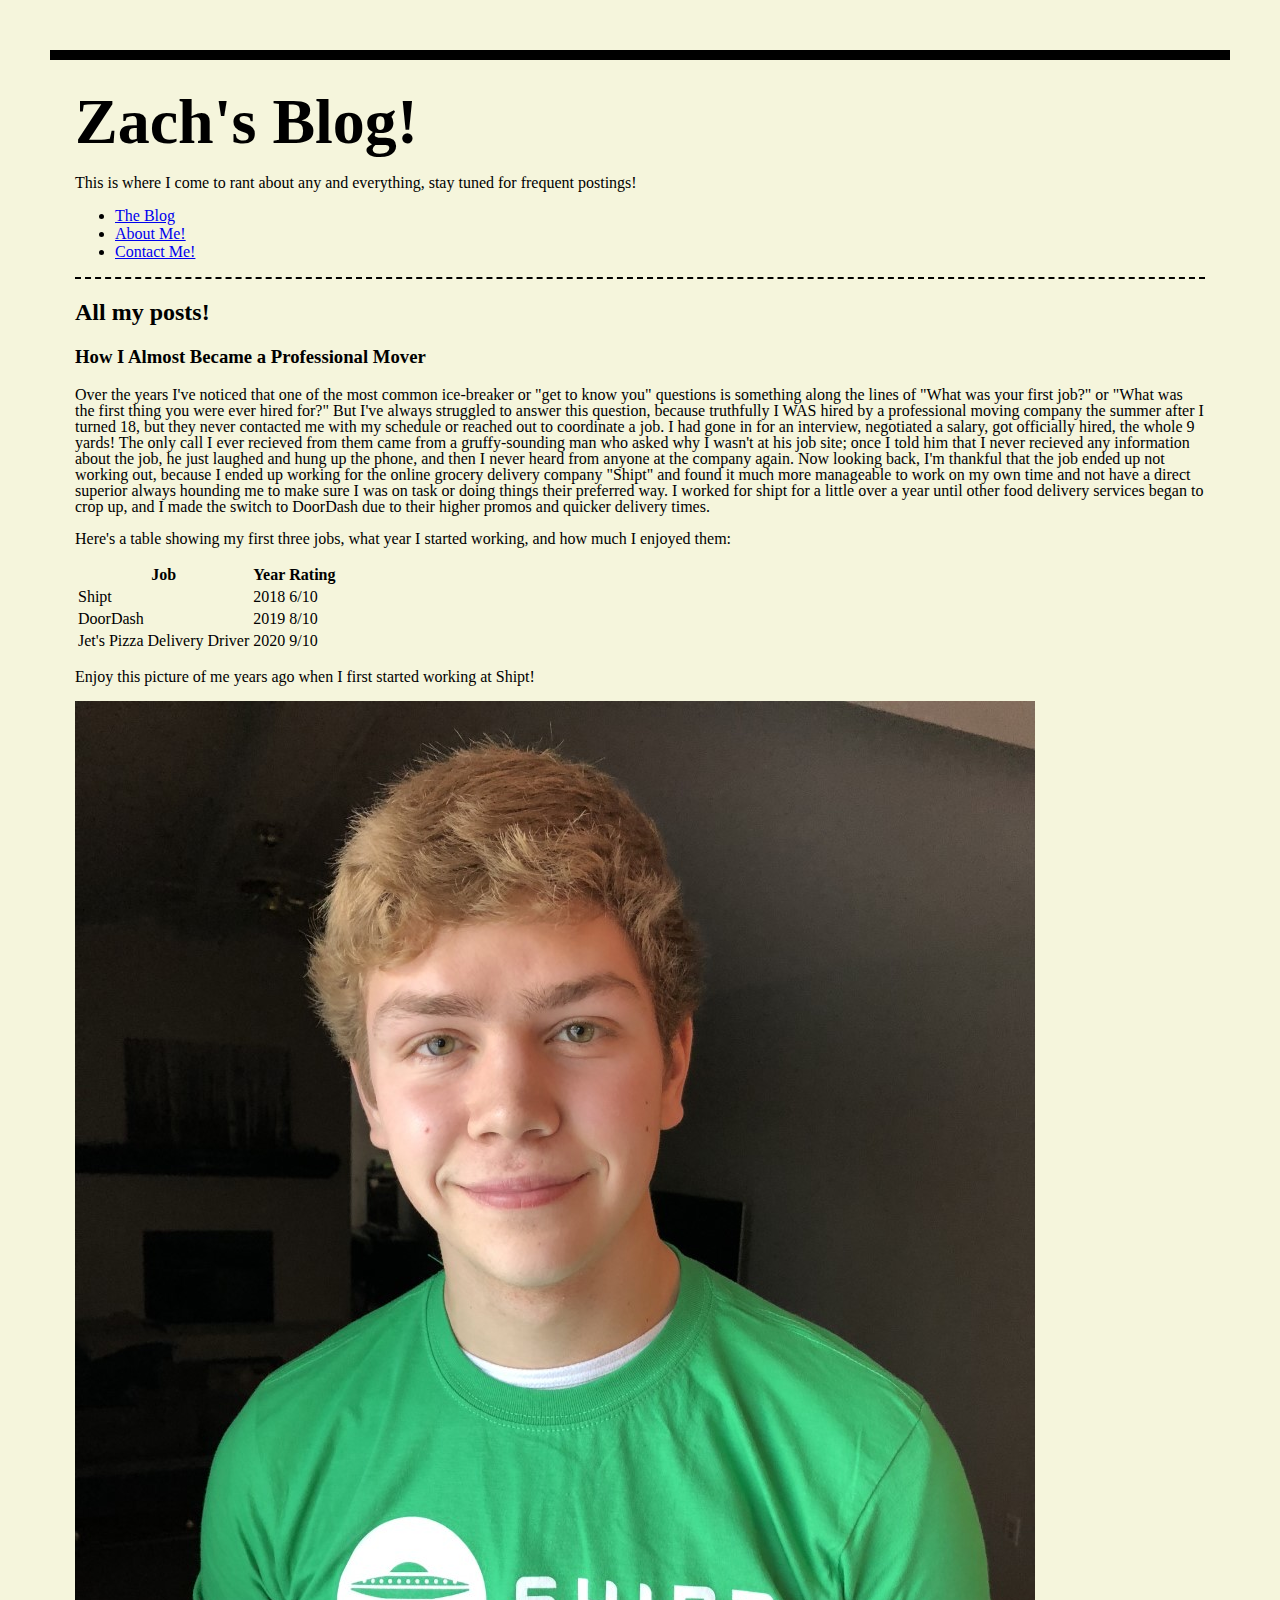
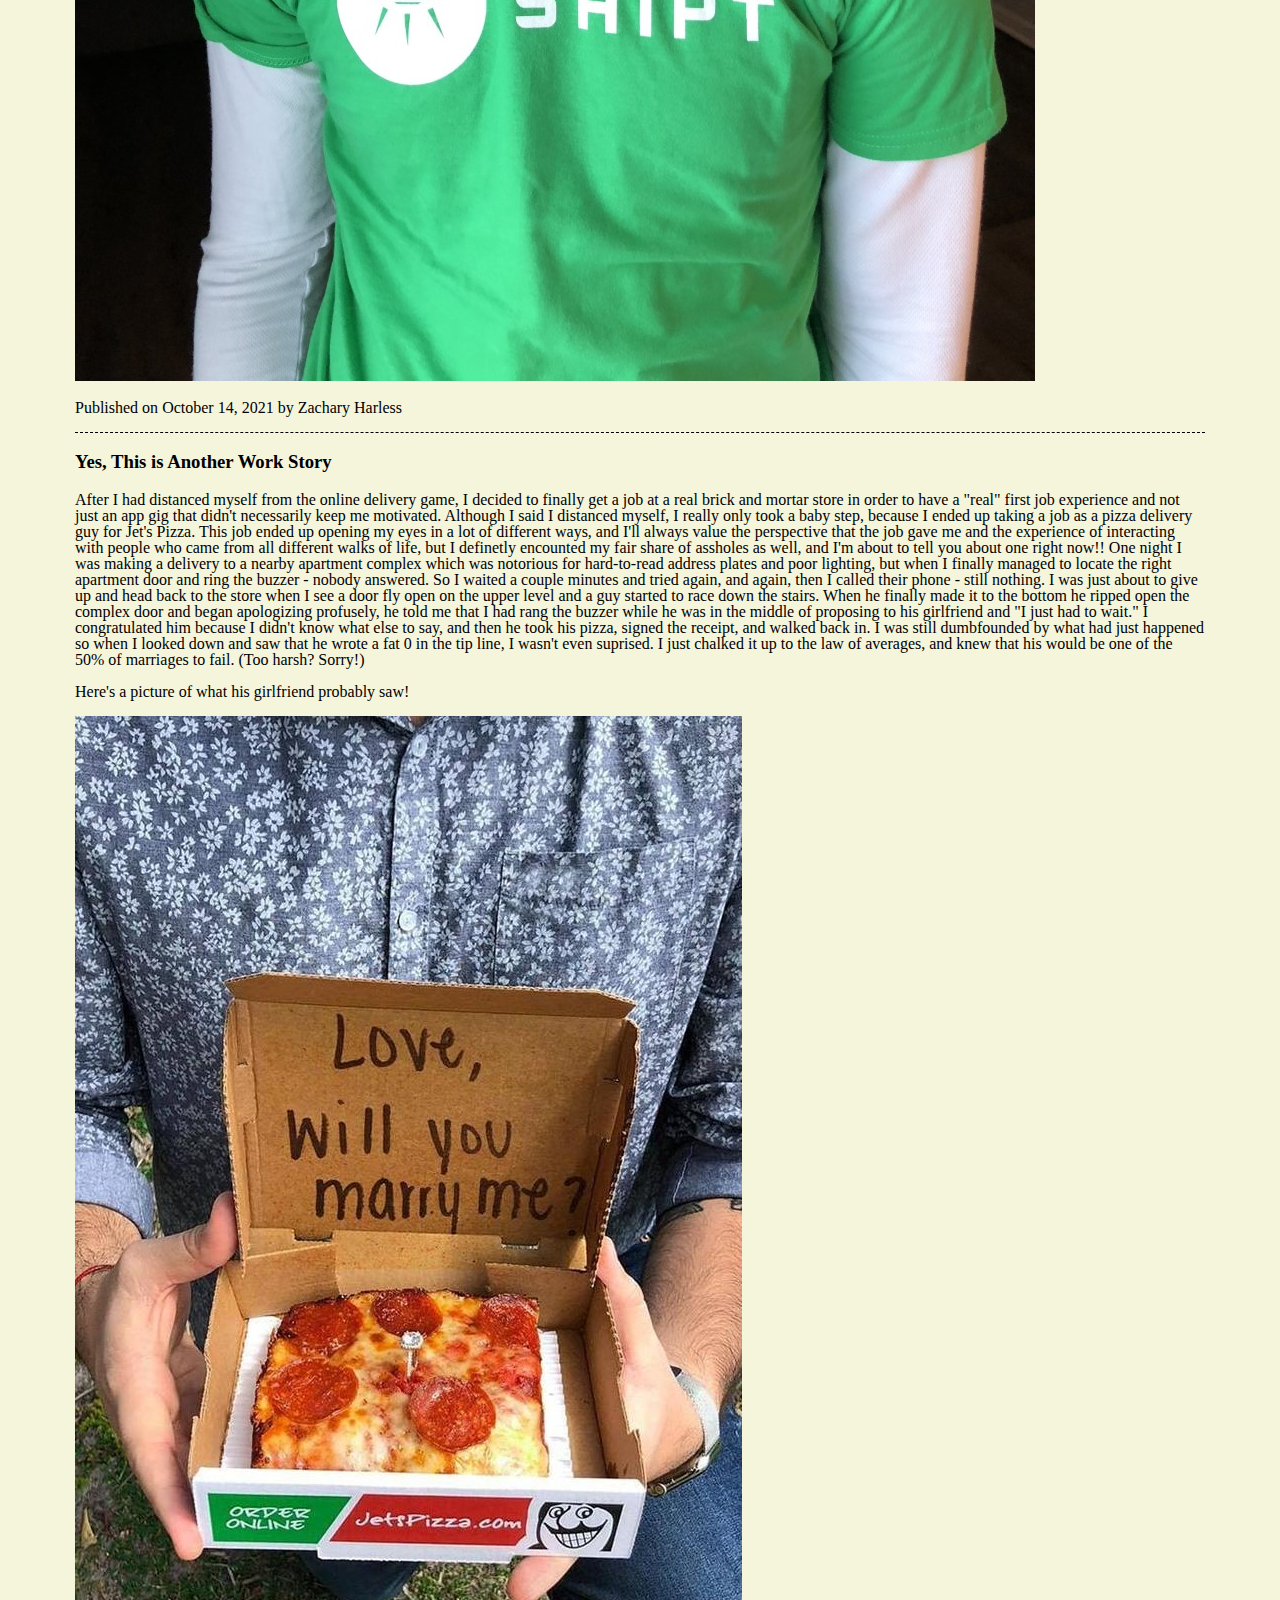
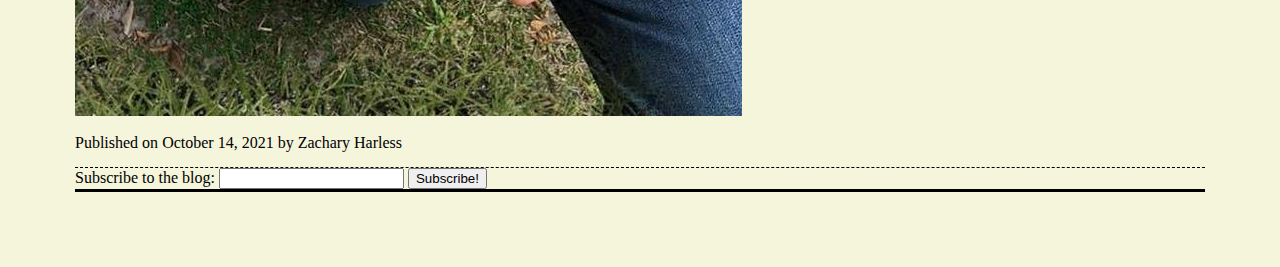
==== commit 24f60e8a: "initial styling" ====
--- a/index.html
+++ b/index.html
@@ -5,6 +5,7 @@
     <meta http-equiv="X-UA-Compatible" content="IE=edge">
     <meta name="viewport" content="width=device-width, initial-scale=1.0">
     <meta name="author" content="Zachary Harless">
+    <link rel="stylesheet" href="style.css">
     <title>Document</title>
 </head>
 <body>
@@ -25,76 +26,78 @@
             </ul>
         </nav>
     </header>
-    <h2>All my posts!</h2>
-    <section> 
-        <h3> How I Almost Became a Professional Mover</h3>
-        <p>Over the years I've noticed that one of the most common ice-breaker or "get to know you" questions is
-            something along the lines of "What was your first job?" or "What was the first thing you were ever hired for?"
-            But I've always struggled to answer this question, because truthfully I WAS hired by a professional moving
-            company the summer after I turned 18, but they never contacted me with my schedule or reached out to coordinate a job.
-            I had gone in for an interview, negotiated a salary, got officially hired, the whole 9 yards! The only call I ever recieved
-            from them came from a gruffy-sounding man who asked why I wasn't at his job site; once I told him that I 
-            never recieved any information about the job, he just laughed and hung up the phone, and then I never heard from anyone at
-            the company again. Now looking back, I'm thankful that the job ended up not working out, because I ended up working for the 
-            online grocery delivery company "Shipt" and found it much more manageable to work on my own time and not have a direct superior
-            always hounding me to make sure I was on task or doing things their preferred way. I worked for shipt for a little over a year
-            until other food delivery services began to crop up, and I made the switch to DoorDash due to their higher promos and quicker
-            delivery times.
-        </p>
-        <p>Here's a table showing my first three jobs, what year I started working, and how much I enjoyed them:</p>
-        <table>
-            <tr>
-                <th>Job</th>
-                <th>Year</th>
-                <th>Rating</th>
-            </tr>
-            <tr>
-                <td>Shipt</td>
-                <td>2018</td>
-                <td>6/10</td>
-            </tr>
-            <tr>
-                <td>DoorDash</td>
-                <td>2019</td>
-                <td>8/10</td>
-            </tr>
-            <tr>
-                <td>Jet's Pizza Delivery Driver</td>
-                <td>2020</td>
-                <td>9/10</td>
-            </tr>
-        </table>
+    <section id='blog'>
+        <h2>All my posts!</h2>
+        <article class="blog-post"> 
+            <h3> How I Almost Became a Professional Mover</h3>
+            <p>Over the years I've noticed that one of the most common ice-breaker or "get to know you" questions is
+                something along the lines of "What was your first job?" or "What was the first thing you were ever hired for?"
+                But I've always struggled to answer this question, because truthfully I WAS hired by a professional moving
+                company the summer after I turned 18, but they never contacted me with my schedule or reached out to coordinate a job.
+                I had gone in for an interview, negotiated a salary, got officially hired, the whole 9 yards! The only call I ever recieved
+                from them came from a gruffy-sounding man who asked why I wasn't at his job site; once I told him that I 
+                never recieved any information about the job, he just laughed and hung up the phone, and then I never heard from anyone at
+                the company again. Now looking back, I'm thankful that the job ended up not working out, because I ended up working for the 
+                online grocery delivery company "Shipt" and found it much more manageable to work on my own time and not have a direct superior
+                always hounding me to make sure I was on task or doing things their preferred way. I worked for shipt for a little over a year
+                until other food delivery services began to crop up, and I made the switch to DoorDash due to their higher promos and quicker
+                delivery times.
+            </p>
+            <p>Here's a table showing my first three jobs, what year I started working, and how much I enjoyed them:</p>
+            <table>
+                <tr>
+                    <th>Job</th>
+                    <th>Year</th>
+                    <th>Rating</th>
+                </tr>
+                <tr>
+                    <td>Shipt</td>
+                    <td>2018</td>
+                    <td>6/10</td>
+                </tr>
+                <tr>
+                    <td>DoorDash</td>
+                    <td>2019</td>
+                    <td>8/10</td>
+                </tr>
+                <tr>
+                    <td>Jet's Pizza Delivery Driver</td>
+                    <td>2020</td>
+                    <td>9/10</td>
+                </tr>
+            </table>
 
-        <p> Enjoy this picture of me years ago when I first started working at Shipt!</p>
+            <p> Enjoy this picture of me years ago when I first started working at Shipt!</p>
 
-        <p><img src="shipt.jpg" alt="Enjoy this picture of when I first started working at shipt!"></p>
+            <p><img src="shipt.jpg" alt="Enjoy this picture of when I first started working at shipt!"></p>
 
-        <p>Published on<time datetime="2021-10-14 21:00"> October 14, 2021</time> by Zachary Harless</p>
+            <p>Published on<time datetime="2021-10-14 21:00"> October 14, 2021</time> by Zachary Harless</p>
+        </article>
+        <article class='blog-post'>
+            <h3> Yes, This is Another Work Story</h3>
+            <p> After I had distanced myself from the online delivery game, I decided to finally get a job at a real brick and mortar
+                store in order to have a "real" first job experience and not just an app gig that didn't necessarily keep me motivated. Although
+                I said I distanced myself, I really only took a baby step, because I ended up taking a job as a pizza delivery guy for Jet's Pizza.
+                This job ended up opening my eyes in a lot of different ways, and I'll always value the perspective that the job gave me and the
+                experience of interacting with people who came from all different walks of life, but I definetly encounted my fair share of assholes as well, and
+                I'm about to tell you about one right now!! One night I was making a delivery to a nearby apartment complex which was notorious for hard-to-read
+                address plates and poor lighting, but when I finally managed to locate the right apartment door and ring the buzzer - nobody answered. So I
+                waited a couple minutes and tried again, and again, then I called their phone - still nothing. I was just about to give up and head back
+                to the store when I see a door fly open on the upper level and a guy started to race down the stairs. When he finally made it to the bottom he ripped
+                open the complex door and began apologizing profusely, he told me that I had rang the buzzer while he was in the middle of proposing to his girlfriend
+                and "I just had to wait." I congratulated him because I didn't know what else to say, and then he took his pizza, signed the receipt, and walked back in.
+                I was still dumbfounded by what had just happened so when I looked down and saw that he wrote a fat 0 in the tip line, I wasn't even suprised. I just chalked
+                it up to the law of averages, and knew that his would be one of the 50% of marriages to fail. (Too harsh? Sorry!)
+            </p>
+
+            <p>Here's a picture of what his girlfriend probably saw!</p>
+
+            <p><img src="pizzaring.jpg" alt="Click the image to see what his girlfriend saw!"></p>
+
+            <p>Published on<time datetime="2021-10-14 22:00"> October 14, 2021</time> by Zachary Harless</p>
+        </article>
     </section>
-    <section>
-        <h3> Yes, This is Another Work Story</h3>
-        <p> After I had distanced myself from the online delivery game, I decided to finally get a job at a real brick and mortar
-            store in order to have a "real" first job experience and not just an app gig that didn't necessarily keep me motivated. Although
-            I said I distanced myself, I really only took a baby step, because I ended up taking a job as a pizza delivery guy for Jet's Pizza.
-            This job ended up opening my eyes in a lot of different ways, and I'll always value the perspective that the job gave me and the
-            experience of interacting with people who came from all different walks of life, but I definetly encounted my fair share of assholes as well, and
-            I'm about to tell you about one right now!! One night I was making a delivery to a nearby apartment complex which was notorious for hard-to-read
-            address plates and poor lighting, but when I finally managed to locate the right apartment door and ring the buzzer - nobody answered. So I
-            waited a couple minutes and tried again, and again, then I called their phone - still nothing. I was just about to give up and head back
-            to the store when I see a door fly open on the upper level and a guy started to race down the stairs. When he finally made it to the bottom he ripped
-            open the complex door and began apologizing profusely, he told me that I had rang the buzzer while he was in the middle of proposing to his girlfriend
-            and "I just had to wait." I congratulated him because I didn't know what else to say, and then he took his pizza, signed the receipt, and walked back in.
-            I was still dumbfounded by what had just happened so when I looked down and saw that he wrote a fat 0 in the tip line, I wasn't even suprised. I just chalked
-            it up to the law of averages, and knew that his would be one of the 50% of marriages to fail. (Too harsh? Sorry!)
-        </p>
-
-        <p>Here's a picture of what his girlfriend probably saw!</p>
-
-        <p><img src="pizzaring.jpg" alt="Click the image to see what his girlfriend saw!"></p>
-
-        <p>Published on<time datetime="2021-10-14 22:00"> October 14, 2021</time> by Zachary Harless</p>
-    </section>
-    <section>
+    <section id='blog-sub-box'>
         <form>
             <label>Subscribe to the blog:
                 <input type="text">
--- a/style.css
+++ b/style.css
@@ -0,0 +1,33 @@
+html {
+    background: beige;
+}
+
+body {
+    font-family:Georgia, 'Times New Roman', Times, serif;
+    margin: 50px;
+    padding: 25px;
+    color: black;
+    border-top: 10px solid black;
+    background: beige;
+}
+
+h1 {
+    font-size: 4em;
+    margin: 0;
+}
+
+p {
+    line-height: 1em;
+}
+
+#blog {
+    border-top: 2px dashed black;
+}
+
+.blog-post {
+    border-bottom: 1px dashed black;
+}
+
+#blog-sub-box {
+    border-bottom: 3px solid black;
+}